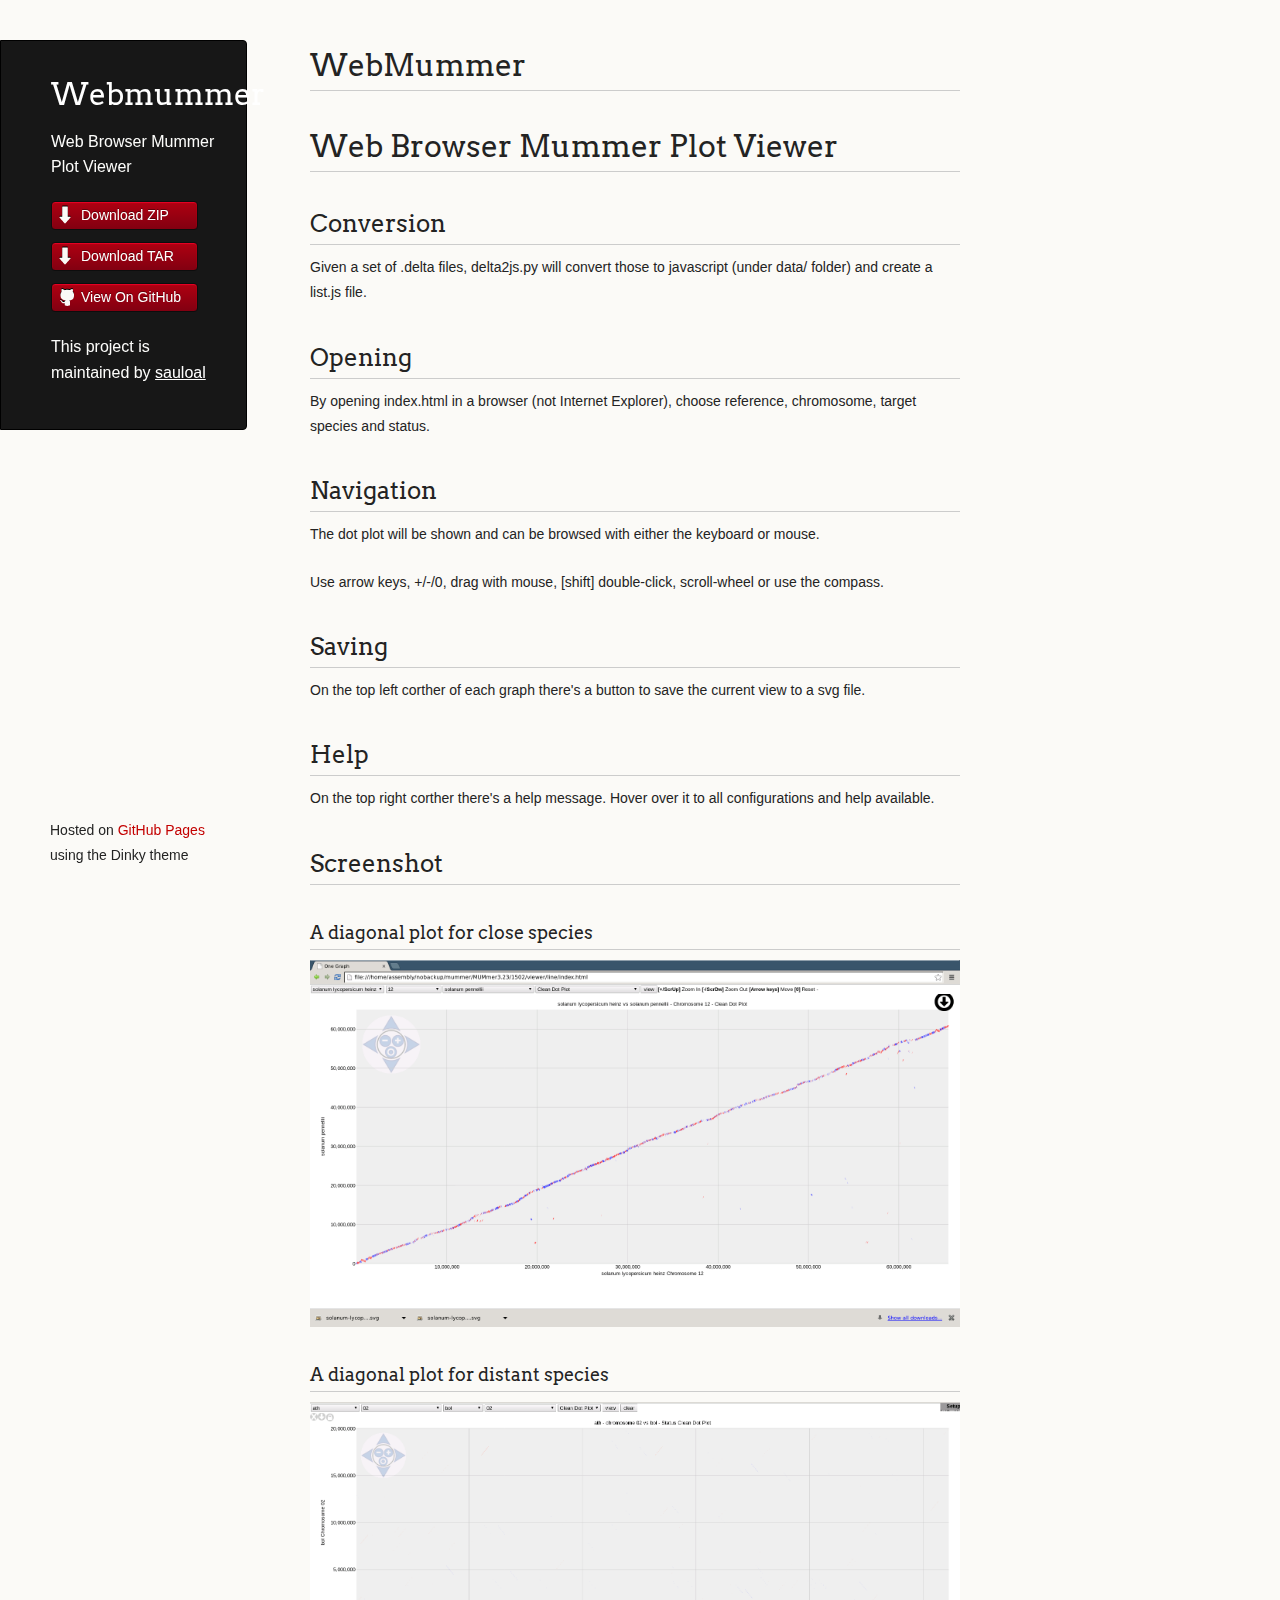
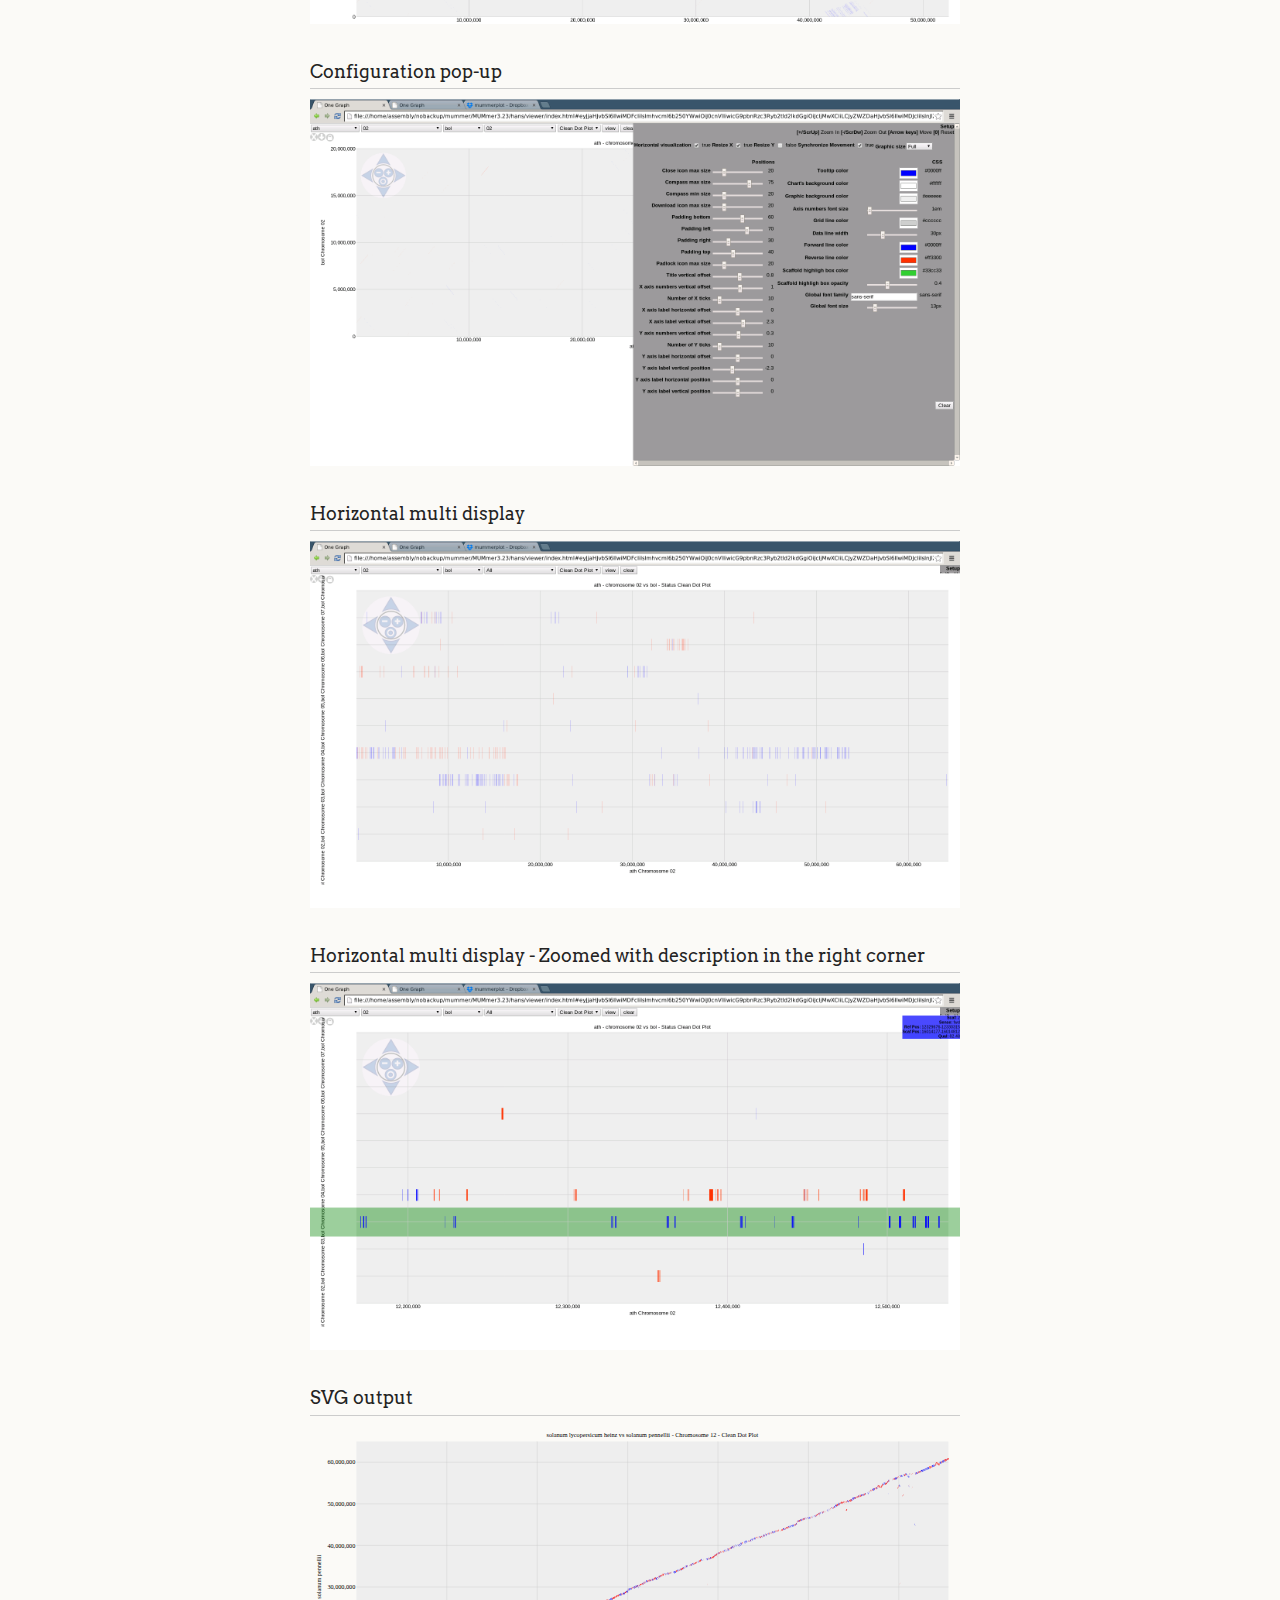
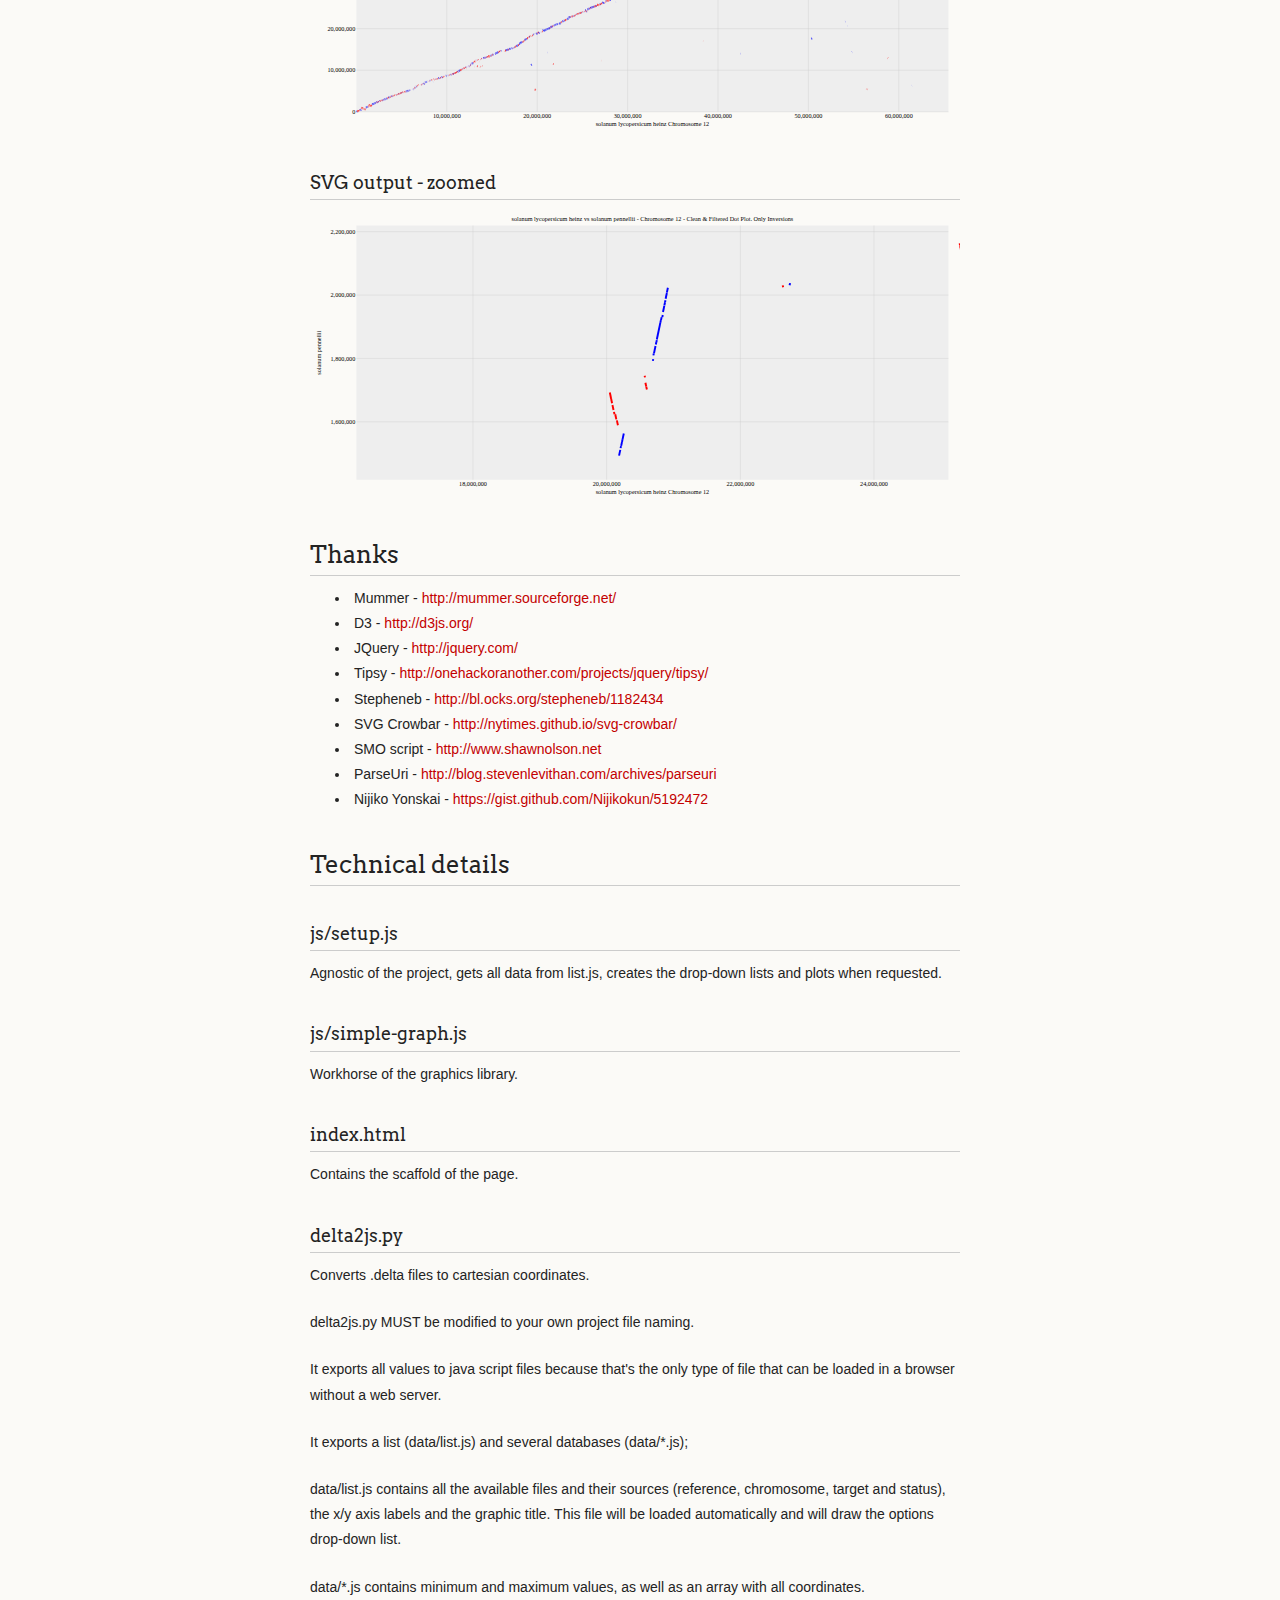
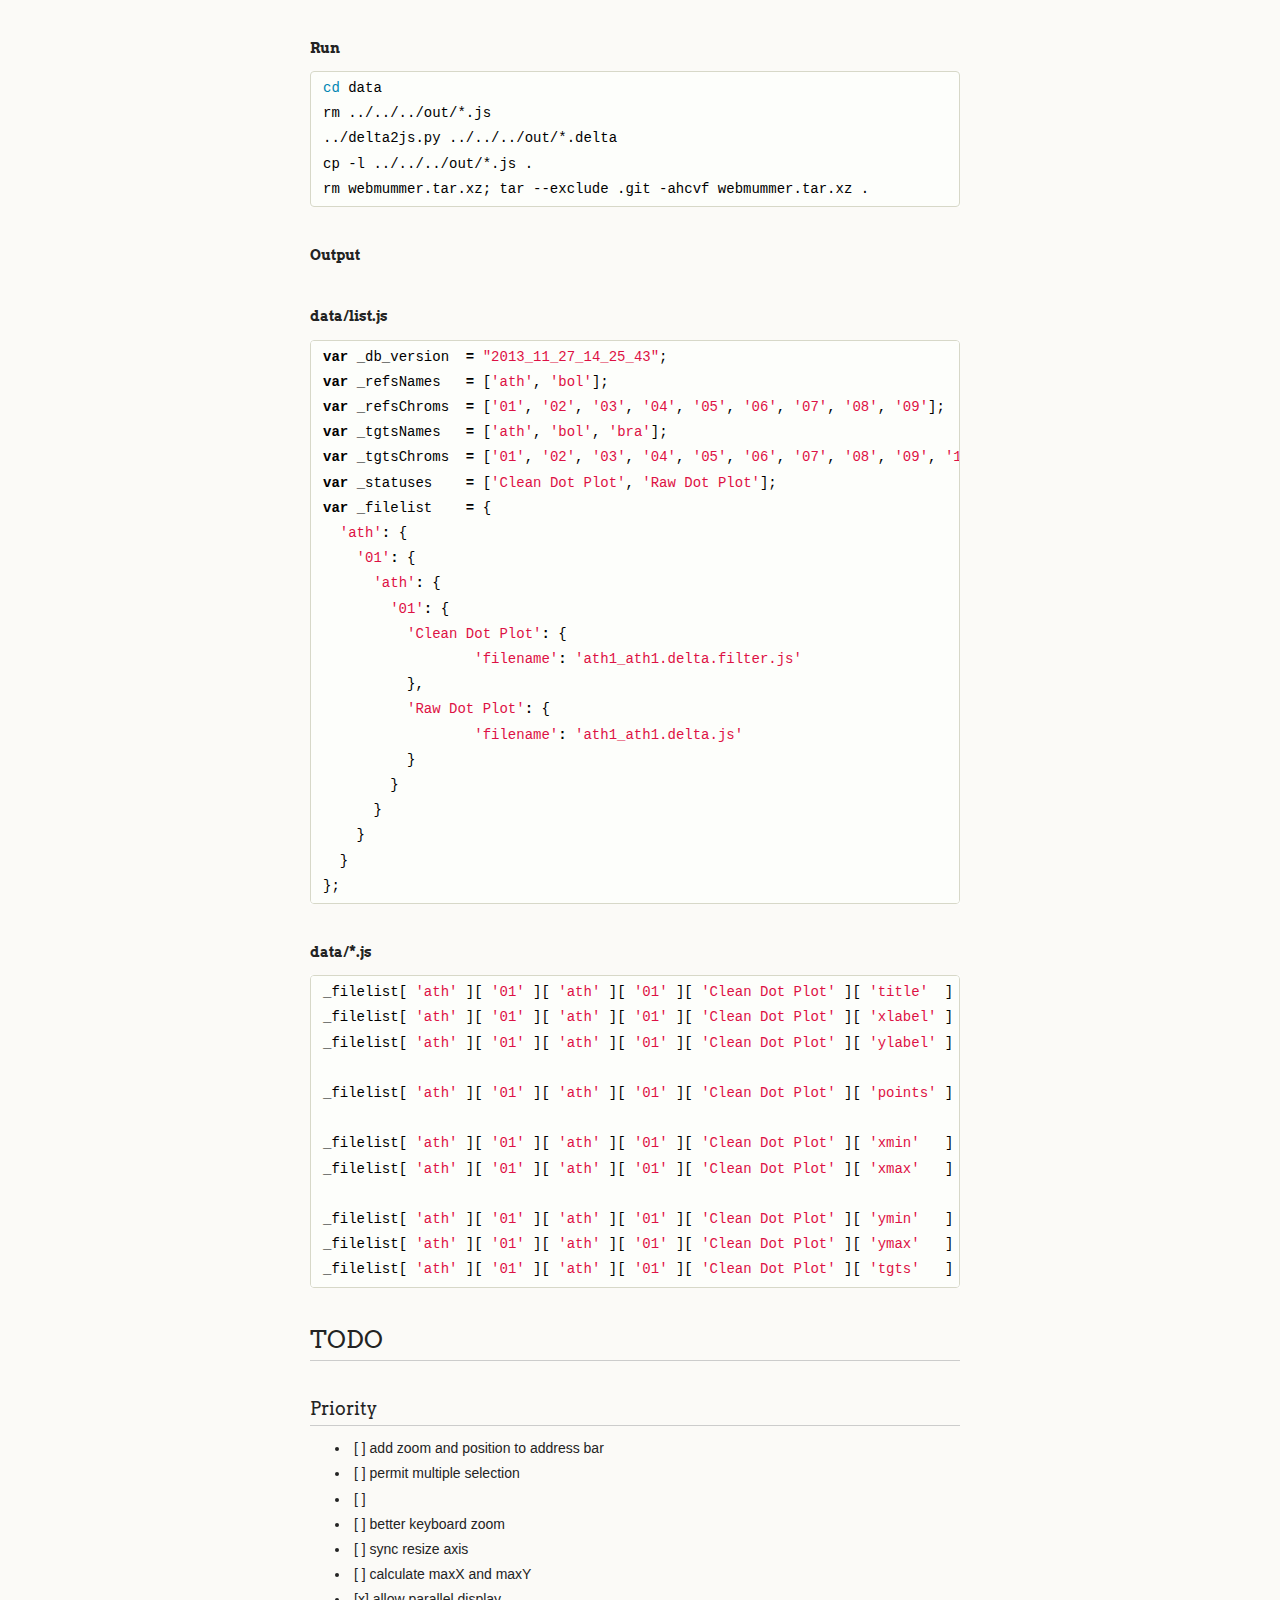
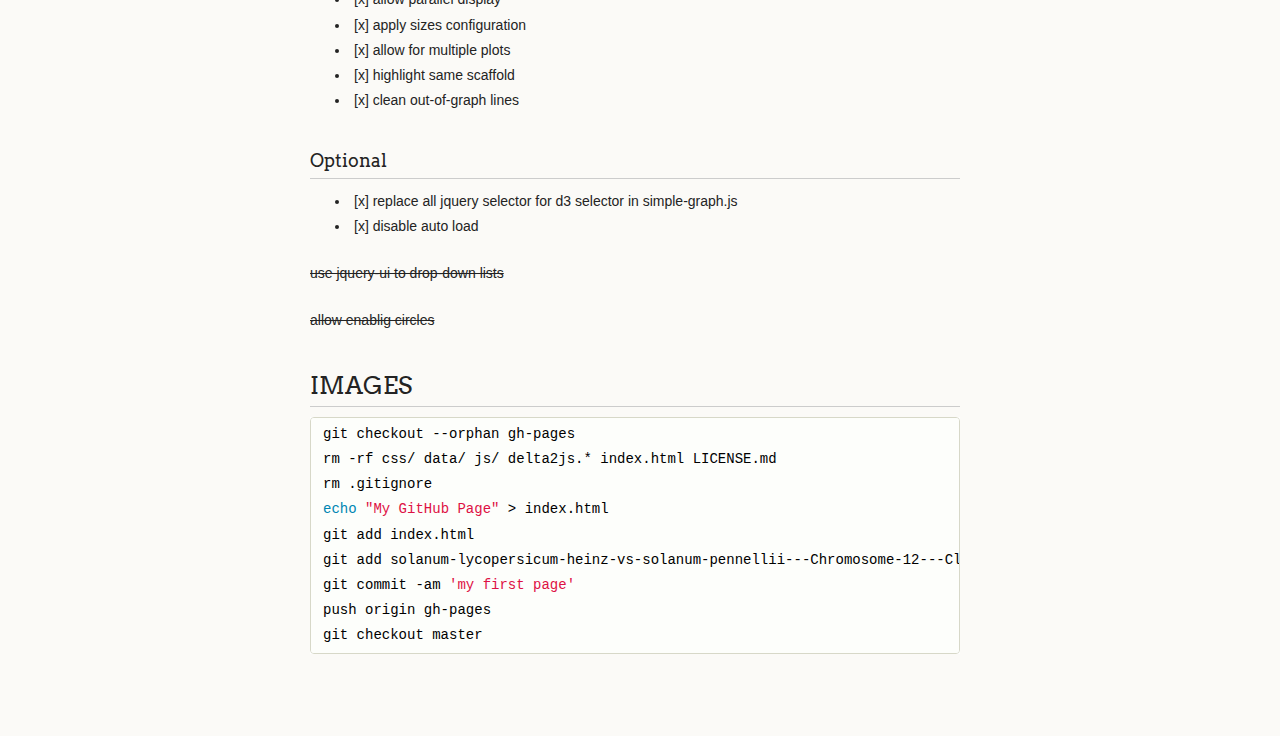
==== index.html @ be06226f "Create gh-pages branch via GitHub" ====
<!doctype html>
<html>
  <head>
    <meta charset="utf-8">
    <meta http-equiv="X-UA-Compatible" content="chrome=1">
    <title>Webmummer by sauloal</title>

    <link rel="stylesheet" href="stylesheets/styles.css">
    <link rel="stylesheet" href="stylesheets/pygment_trac.css">
    <script src="javascripts/scale.fix.js"></script>
    <meta name="viewport" content="width=device-width, initial-scale=1, user-scalable=no">
    <!--[if lt IE 9]>
    <script src="//html5shiv.googlecode.com/svn/trunk/html5.js"></script>
    <![endif]-->
  </head>
  <body>
    <div class="wrapper">
      <header>
        <h1 class="header">Webmummer</h1>
        <p class="header">Web Browser Mummer Plot Viewer</p>

        <ul>
          <li class="download"><a class="buttons" href="https://github.com/sauloal/webmummer/zipball/master">Download ZIP</a></li>
          <li class="download"><a class="buttons" href="https://github.com/sauloal/webmummer/tarball/master">Download TAR</a></li>
          <li><a class="buttons github" href="https://github.com/sauloal/webmummer">View On GitHub</a></li>
        </ul>

        <p class="header">This project is maintained by <a class="header name" href="https://github.com/sauloal">sauloal</a></p>


      </header>
      <section>
        <h1>
<a name="webmummer" class="anchor" href="#webmummer"><span class="octicon octicon-link"></span></a>WebMummer</h1>

<h1>
<a name="web-browser-mummer-plot-viewer" class="anchor" href="#web-browser-mummer-plot-viewer"><span class="octicon octicon-link"></span></a>Web Browser Mummer Plot Viewer</h1>

<h2>
<a name="conversion" class="anchor" href="#conversion"><span class="octicon octicon-link"></span></a>Conversion</h2>

<p>Given a set of .delta files, delta2js.py will convert those to javascript (under data/ folder) and create a list.js file.</p>

<h2>
<a name="opening" class="anchor" href="#opening"><span class="octicon octicon-link"></span></a>Opening</h2>

<p>By opening index.html in a browser (not Internet Explorer), choose reference, chromosome, target species and status.</p>

<h2>
<a name="navigation" class="anchor" href="#navigation"><span class="octicon octicon-link"></span></a>Navigation</h2>

<p>The dot plot will be shown and can be browsed with either the keyboard or mouse.</p>

<p>Use arrow keys, +/-/0, drag with mouse, [shift] double-click, scroll-wheel or use the compass.</p>

<h2>
<a name="saving" class="anchor" href="#saving"><span class="octicon octicon-link"></span></a>Saving</h2>

<p>On the top left corther of each graph there's a button to save the current view to a svg file.</p>

<h2>
<a name="help" class="anchor" href="#help"><span class="octicon octicon-link"></span></a>Help</h2>

<p>On the top right corther there's a help message. Hover over it to all configurations and help available.</p>

<h2>
<a name="screenshot" class="anchor" href="#screenshot"><span class="octicon octicon-link"></span></a>Screenshot</h2>

<h3>
<a name="a-diagonal-plot-for-close-species" class="anchor" href="#a-diagonal-plot-for-close-species"><span class="octicon octicon-link"></span></a>A diagonal plot for close species</h3>

<p><img src="http://sauloal.github.io/webmummer/Screenshot_01_diagonal.png"></p>

<h3>
<a name="a-diagonal-plot-for-distant-species" class="anchor" href="#a-diagonal-plot-for-distant-species"><span class="octicon octicon-link"></span></a>A diagonal plot for distant species</h3>

<p><img src="http://sauloal.github.io/webmummer/Screenshot_02_distant_spps.png"></p>

<h3>
<a name="configuration-pop-up" class="anchor" href="#configuration-pop-up"><span class="octicon octicon-link"></span></a>Configuration pop-up</h3>

<p><img src="http://sauloal.github.io/webmummer/Screenshot_03_config.png"></p>

<h3>
<a name="horizontal-multi-display" class="anchor" href="#horizontal-multi-display"><span class="octicon octicon-link"></span></a>Horizontal multi display</h3>

<p><img src="http://sauloal.github.io/webmummer/Screenshot_04_horizontal.png"></p>

<h3>
<a name="horizontal-multi-display---zoomed-with-description-in-the-right-corner" class="anchor" href="#horizontal-multi-display---zoomed-with-description-in-the-right-corner"><span class="octicon octicon-link"></span></a>Horizontal multi display - Zoomed with description in the right corner</h3>

<p><img src="http://sauloal.github.io/webmummer/Screenshot_05_horizontal_zoom.png"></p>

<h3>
<a name="svg-output" class="anchor" href="#svg-output"><span class="octicon octicon-link"></span></a>SVG output</h3>

<p><img src="http://sauloal.github.io/webmummer/Plot_diagonal.svg"></p>

<h3>
<a name="svg-output---zoomed" class="anchor" href="#svg-output---zoomed"><span class="octicon octicon-link"></span></a>SVG output - zoomed</h3>

<p><img src="http://sauloal.github.io/webmummer/Plot_diagonal_zoom.svg"></p>

<h2>
<a name="thanks" class="anchor" href="#thanks"><span class="octicon octicon-link"></span></a>Thanks</h2>

<ul>
<li>Mummer         - <a href="http://mummer.sourceforge.net/">http://mummer.sourceforge.net/</a>
</li>
<li>D3             - <a href="http://d3js.org/">http://d3js.org/</a>
</li>
<li>JQuery         - <a href="http://jquery.com/">http://jquery.com/</a>
</li>
<li>Tipsy          - <a href="http://onehackoranother.com/projects/jquery/tipsy/">http://onehackoranother.com/projects/jquery/tipsy/</a>
</li>
<li>Stepheneb      - <a href="http://bl.ocks.org/stepheneb/1182434">http://bl.ocks.org/stepheneb/1182434</a>
</li>
<li>SVG Crowbar    - <a href="http://nytimes.github.io/svg-crowbar/">http://nytimes.github.io/svg-crowbar/</a>
</li>
<li>SMO script     - <a href="http://www.shawnolson.net">http://www.shawnolson.net</a>
</li>
<li>ParseUri       - <a href="http://blog.stevenlevithan.com/archives/parseuri">http://blog.stevenlevithan.com/archives/parseuri</a>
</li>
<li>Nijiko Yonskai - <a href="https://gist.github.com/Nijikokun/5192472">https://gist.github.com/Nijikokun/5192472</a>
</li>
</ul><h2>
<a name="technical-details" class="anchor" href="#technical-details"><span class="octicon octicon-link"></span></a>Technical details</h2>

<h3>
<a name="jssetupjs" class="anchor" href="#jssetupjs"><span class="octicon octicon-link"></span></a>js/setup.js</h3>

<p>Agnostic of the project, gets all data from list.js, creates the drop-down lists and plots when requested.</p>

<h3>
<a name="jssimple-graphjs" class="anchor" href="#jssimple-graphjs"><span class="octicon octicon-link"></span></a>js/simple-graph.js</h3>

<p>Workhorse of the graphics library.</p>

<h3>
<a name="indexhtml" class="anchor" href="#indexhtml"><span class="octicon octicon-link"></span></a>index.html</h3>

<p>Contains the scaffold of the page.</p>

<h3>
<a name="delta2jspy" class="anchor" href="#delta2jspy"><span class="octicon octicon-link"></span></a>delta2js.py</h3>

<p>Converts .delta files to cartesian coordinates.</p>

<p>delta2js.py MUST be modified to your own project file naming.</p>

<p>It exports all values to java script files because that's the only type of file that can be loaded in a browser without a web server.</p>

<p>It exports a list (data/list.js) and several databases (data/*.js);</p>

<p>data/list.js contains all the available files and their sources (reference, chromosome, target and status), the x/y axis labels and the graphic title.
This file will be loaded automatically and will draw the options drop-down list.</p>

<p>data/*.js contains minimum and maximum values, as well as an array with all coordinates.</p>

<h4>
<a name="run" class="anchor" href="#run"><span class="octicon octicon-link"></span></a>Run</h4>

<div class="highlight highlight-bash"><pre><span class="nb">cd </span>data
rm ../../../out/*.js
../delta2js.py ../../../out/*.delta
cp -l ../../../out/*.js .
rm webmummer.tar.xz; tar --exclude .git -ahcvf webmummer.tar.xz .
</pre></div>

<h4>
<a name="output" class="anchor" href="#output"><span class="octicon octicon-link"></span></a>Output</h4>

<h5>
<a name="datalistjs" class="anchor" href="#datalistjs"><span class="octicon octicon-link"></span></a>data/list.js</h5>

<div class="highlight highlight-javascript"><pre><span class="kd">var</span> <span class="nx">_db_version</span>  <span class="o">=</span> <span class="s2">"2013_11_27_14_25_43"</span><span class="p">;</span>
<span class="kd">var</span> <span class="nx">_refsNames</span>   <span class="o">=</span> <span class="p">[</span><span class="s1">'ath'</span><span class="p">,</span> <span class="s1">'bol'</span><span class="p">];</span>
<span class="kd">var</span> <span class="nx">_refsChroms</span>  <span class="o">=</span> <span class="p">[</span><span class="s1">'01'</span><span class="p">,</span> <span class="s1">'02'</span><span class="p">,</span> <span class="s1">'03'</span><span class="p">,</span> <span class="s1">'04'</span><span class="p">,</span> <span class="s1">'05'</span><span class="p">,</span> <span class="s1">'06'</span><span class="p">,</span> <span class="s1">'07'</span><span class="p">,</span> <span class="s1">'08'</span><span class="p">,</span> <span class="s1">'09'</span><span class="p">];</span>
<span class="kd">var</span> <span class="nx">_tgtsNames</span>   <span class="o">=</span> <span class="p">[</span><span class="s1">'ath'</span><span class="p">,</span> <span class="s1">'bol'</span><span class="p">,</span> <span class="s1">'bra'</span><span class="p">];</span>
<span class="kd">var</span> <span class="nx">_tgtsChroms</span>  <span class="o">=</span> <span class="p">[</span><span class="s1">'01'</span><span class="p">,</span> <span class="s1">'02'</span><span class="p">,</span> <span class="s1">'03'</span><span class="p">,</span> <span class="s1">'04'</span><span class="p">,</span> <span class="s1">'05'</span><span class="p">,</span> <span class="s1">'06'</span><span class="p">,</span> <span class="s1">'07'</span><span class="p">,</span> <span class="s1">'08'</span><span class="p">,</span> <span class="s1">'09'</span><span class="p">,</span> <span class="s1">'10'</span><span class="p">];</span>
<span class="kd">var</span> <span class="nx">_statuses</span>    <span class="o">=</span> <span class="p">[</span><span class="s1">'Clean Dot Plot'</span><span class="p">,</span> <span class="s1">'Raw Dot Plot'</span><span class="p">];</span>
<span class="kd">var</span> <span class="nx">_filelist</span>    <span class="o">=</span> <span class="p">{</span>
  <span class="s1">'ath'</span><span class="o">:</span> <span class="p">{</span>
    <span class="s1">'01'</span><span class="o">:</span> <span class="p">{</span>
      <span class="s1">'ath'</span><span class="o">:</span> <span class="p">{</span>
        <span class="s1">'01'</span><span class="o">:</span> <span class="p">{</span>
          <span class="s1">'Clean Dot Plot'</span><span class="o">:</span> <span class="p">{</span>
                  <span class="s1">'filename'</span><span class="o">:</span> <span class="s1">'ath1_ath1.delta.filter.js'</span>
          <span class="p">},</span>
          <span class="s1">'Raw Dot Plot'</span><span class="o">:</span> <span class="p">{</span>
                  <span class="s1">'filename'</span><span class="o">:</span> <span class="s1">'ath1_ath1.delta.js'</span>
          <span class="p">}</span>
        <span class="p">}</span>
      <span class="p">}</span>
    <span class="p">}</span>
  <span class="p">}</span>
<span class="p">};</span>
</pre></div>

<h5>
<a name="datajs" class="anchor" href="#datajs"><span class="octicon octicon-link"></span></a>data/*.js</h5>

<div class="highlight highlight-javascript"><pre><span class="nx">_filelist</span><span class="p">[</span> <span class="s1">'ath'</span> <span class="p">][</span> <span class="s1">'01'</span> <span class="p">][</span> <span class="s1">'ath'</span> <span class="p">][</span> <span class="s1">'01'</span> <span class="p">][</span> <span class="s1">'Clean Dot Plot'</span> <span class="p">][</span> <span class="s1">'title'</span>  <span class="p">]</span> <span class="o">=</span> <span class="s1">'ath Chromosome 01 vs ath Chromosome 01 - Clean Dot Plot'</span><span class="p">;</span>
<span class="nx">_filelist</span><span class="p">[</span> <span class="s1">'ath'</span> <span class="p">][</span> <span class="s1">'01'</span> <span class="p">][</span> <span class="s1">'ath'</span> <span class="p">][</span> <span class="s1">'01'</span> <span class="p">][</span> <span class="s1">'Clean Dot Plot'</span> <span class="p">][</span> <span class="s1">'xlabel'</span> <span class="p">]</span> <span class="o">=</span> <span class="s1">'ath Chromosome 01'</span><span class="p">;</span>
<span class="nx">_filelist</span><span class="p">[</span> <span class="s1">'ath'</span> <span class="p">][</span> <span class="s1">'01'</span> <span class="p">][</span> <span class="s1">'ath'</span> <span class="p">][</span> <span class="s1">'01'</span> <span class="p">][</span> <span class="s1">'Clean Dot Plot'</span> <span class="p">][</span> <span class="s1">'ylabel'</span> <span class="p">]</span> <span class="o">=</span> <span class="s1">'ath Chromosome 01'</span><span class="p">;</span>

<span class="nx">_filelist</span><span class="p">[</span> <span class="s1">'ath'</span> <span class="p">][</span> <span class="s1">'01'</span> <span class="p">][</span> <span class="s1">'ath'</span> <span class="p">][</span> <span class="s1">'01'</span> <span class="p">][</span> <span class="s1">'Clean Dot Plot'</span> <span class="p">][</span> <span class="s1">'points'</span> <span class="p">]</span> <span class="o">=</span> <span class="p">[</span><span class="mi">1</span><span class="p">,</span><span class="mi">2</span><span class="p">,</span><span class="mi">13201252</span><span class="p">,</span><span class="mi">13201253</span><span class="p">,</span><span class="mi">0</span><span class="p">,</span><span class="mi">0</span><span class="p">,</span><span class="mf">100.00</span><span class="p">];</span>

<span class="nx">_filelist</span><span class="p">[</span> <span class="s1">'ath'</span> <span class="p">][</span> <span class="s1">'01'</span> <span class="p">][</span> <span class="s1">'ath'</span> <span class="p">][</span> <span class="s1">'01'</span> <span class="p">][</span> <span class="s1">'Clean Dot Plot'</span> <span class="p">][</span> <span class="s1">'xmin'</span>   <span class="p">]</span>  <span class="o">=</span>            <span class="mi">1</span><span class="p">;</span>
<span class="nx">_filelist</span><span class="p">[</span> <span class="s1">'ath'</span> <span class="p">][</span> <span class="s1">'01'</span> <span class="p">][</span> <span class="s1">'ath'</span> <span class="p">][</span> <span class="s1">'01'</span> <span class="p">][</span> <span class="s1">'Clean Dot Plot'</span> <span class="p">][</span> <span class="s1">'xmax'</span>   <span class="p">]</span>  <span class="o">=</span>     <span class="mi">30427671</span><span class="p">;</span>

<span class="nx">_filelist</span><span class="p">[</span> <span class="s1">'ath'</span> <span class="p">][</span> <span class="s1">'01'</span> <span class="p">][</span> <span class="s1">'ath'</span> <span class="p">][</span> <span class="s1">'01'</span> <span class="p">][</span> <span class="s1">'Clean Dot Plot'</span> <span class="p">][</span> <span class="s1">'ymin'</span>   <span class="p">]</span>  <span class="o">=</span>            <span class="mi">2</span><span class="p">;</span>
<span class="nx">_filelist</span><span class="p">[</span> <span class="s1">'ath'</span> <span class="p">][</span> <span class="s1">'01'</span> <span class="p">][</span> <span class="s1">'ath'</span> <span class="p">][</span> <span class="s1">'01'</span> <span class="p">][</span> <span class="s1">'Clean Dot Plot'</span> <span class="p">][</span> <span class="s1">'ymax'</span>   <span class="p">]</span>  <span class="o">=</span>     <span class="mi">30427672</span><span class="p">;</span>
<span class="nx">_filelist</span><span class="p">[</span> <span class="s1">'ath'</span> <span class="p">][</span> <span class="s1">'01'</span> <span class="p">][</span> <span class="s1">'ath'</span> <span class="p">][</span> <span class="s1">'01'</span> <span class="p">][</span> <span class="s1">'Clean Dot Plot'</span> <span class="p">][</span> <span class="s1">'tgts'</span>   <span class="p">]</span>  <span class="o">=</span> <span class="p">[</span><span class="s1">'1'</span><span class="p">];</span>
</pre></div>

<h2>
<a name="todo" class="anchor" href="#todo"><span class="octicon octicon-link"></span></a>TODO</h2>

<h3>
<a name="priority" class="anchor" href="#priority"><span class="octicon octicon-link"></span></a>Priority</h3>

<ul>
<li>[ ] add zoom and position to address bar</li>
<li>[ ] permit multiple selection</li>
<li>[ ]</li>
<li>[ ] better keyboard zoom</li>
<li>[ ] sync resize axis</li>
<li>[ ] calculate maxX and maxY</li>
<li>[x] allow parallel display</li>
<li>[x] apply sizes configuration</li>
<li>[x] allow for multiple plots</li>
<li>[x] highlight same scaffold</li>
<li>[x] clean out-of-graph lines</li>
</ul><h3>
<a name="optional" class="anchor" href="#optional"><span class="octicon octicon-link"></span></a>Optional</h3>

<ul>
<li>[x] replace all jquery selector for d3 selector in simple-graph.js</li>
<li>[x] disable auto load</li>
</ul><p><del>use jquery-ui to drop-down lists</del></p>

<p><del>allow enablig circles</del></p>

<h2>
<a name="images" class="anchor" href="#images"><span class="octicon octicon-link"></span></a>IMAGES</h2>

<div class="highlight highlight-bash"><pre>git checkout --orphan gh-pages
rm -rf css/ data/ js/ delta2js.* index.html LICENSE.md
rm .gitignore
<span class="nb">echo</span> <span class="s2">"My GitHub Page"</span> &gt; index.html
git add index.html
git add solanum-lycopersicum-heinz-vs-solanum-pennellii---Chromosome-12---Clean-*
git commit -am <span class="s1">'my first page'</span>
push origin gh-pages
git checkout master
</pre></div>
      </section>
      <footer>
        <p><small>Hosted on <a href="http://pages.github.com">GitHub Pages</a> using the Dinky theme</small></p>
      </footer>
    </div>
    <!--[if !IE]><script>fixScale(document);</script><![endif]-->
		
  </body>
</html>
---- stylesheets/styles.css ----
@import url(https://fonts.googleapis.com/css?family=Arvo:400,700,400italic);

/* MeyerWeb Reset */

html, body, div, span, applet, object, iframe,
h1, h2, h3, h4, h5, h6, p, blockquote, pre,
a, abbr, acronym, address, big, cite, code,
del, dfn, em, img, ins, kbd, q, s, samp,
small, strike, strong, sub, sup, tt, var,
b, u, i, center,
dl, dt, dd, ol, ul, li,
fieldset, form, label, legend,
table, caption, tbody, tfoot, thead, tr, th, td,
article, aside, canvas, details, embed,
figure, figcaption, footer, header, hgroup,
menu, nav, output, ruby, section, summary,
time, mark, audio, video {
  margin: 0;
  padding: 0;
  border: 0;
  font: inherit;
  vertical-align: baseline;
}


/* Base text styles */

body {
  padding:10px 50px 0 0;
  font-family:"Helvetica Neue", Helvetica, Arial, sans-serif;
	font-size: 14px;
	color: #232323;
	background-color: #FBFAF7;
	margin: 0;
	line-height: 1.8em;
	-webkit-font-smoothing: antialiased;

}

h1, h2, h3, h4, h5, h6 {
  color:#232323;
  margin:36px 0 10px;
}

p, ul, ol, table, dl {
  margin:0 0 22px;
}

h1, h2, h3 {
	font-family: Arvo, Monaco, serif;
  line-height:1.3;
	font-weight: normal;
}

h1,h2, h3 {
	display: block;
	border-bottom: 1px solid #ccc;
	padding-bottom: 5px;
}

h1 {
	font-size: 30px;
}

h2 {
	font-size: 24px;
}

h3 {
	font-size: 18px;
}

h4, h5, h6 {
	font-family: Arvo, Monaco, serif;
	font-weight: 700;
}

a {
  color:#C30000;
  font-weight:200;
  text-decoration:none;
}

a:hover {
	text-decoration: underline;
}

a small {
	font-size: 12px;
}

em {
	font-style: italic;
}

strong {
  font-weight:700;
}

ul {
  list-style: inside;
  padding-left: 25px;
}

ol {
  list-style: decimal inside;
  padding-left: 20px;
}

blockquote {
  margin: 0;
  padding: 0 0 0 20px;
  font-style: italic;
}

dl, dt, dd, dl p {
	font-color: #444;
}

dl dt {
  font-weight: bold;
}

dl dd {
  padding-left: 20px;
  font-style: italic;
}

dl p {
  padding-left: 20px;
  font-style: italic;
}

hr {
  border:0;
  background:#ccc;
  height:1px;
  margin:0 0 24px;
}

/* Images */

img {
  position: relative;
  margin: 0 auto;
  max-width: 650px;
  padding: 5px;
  margin: 10px 0 32px 0;
  border: 1px solid #ccc;
}

p img {
  display: inline;
  margin: 0;
  padding: 0;
  vertical-align: middle;
  text-align: center;
  border: none;
}

/* Code blocks */

code, pre {
	font-family: Monaco, "Bitstream Vera Sans Mono", "Lucida Console", Terminal, monospace;
  color:#000;
  font-size:14px;
}

pre {
	padding: 4px 12px;
  background: #FDFEFB;
  border-radius:4px;
  border:1px solid #D7D8C8;
  overflow: auto;
  overflow-y: hidden;
	margin-bottom: 32px;
}


/* Tables */

table {
  width:100%;
}

table {
  border: 1px solid #ccc;
  margin-bottom: 32px;
  text-align: left;
 }

th {
  font-family: 'Arvo', Helvetica, Arial, sans-serif;
	font-size: 18px;
	font-weight: normal;
  padding: 10px;
  background: #232323;
  color: #FDFEFB;
 }

td {
  padding: 10px;
	background: #ccc;
 }


/* Wrapper */
.wrapper {
  width:960px;
}


/* Header */

header {
	background-color: #171717;
	color: #FDFDFB;
  width:170px;
  float:left;
  position:fixed;
	border: 1px solid #000;
	-webkit-border-top-right-radius: 4px;
	-webkit-border-bottom-right-radius: 4px;
	-moz-border-radius-topright: 4px;
	-moz-border-radius-bottomright: 4px;
	border-top-right-radius: 4px;
	border-bottom-right-radius: 4px;
	padding: 34px 25px 22px 50px;
	margin: 30px 25px 0 0;
	-webkit-font-smoothing: antialiased;
}

p.header {
	font-size: 16px;
}

h1.header {
	font-family: Arvo, sans-serif;
	font-size: 30px;
	font-weight: 300;
	line-height: 1.3em;
	border-bottom: none;
	margin-top: 0;
}


h1.header, a.header, a.name, header a{
	color: #fff;
}

a.header {
	text-decoration: underline;
}

a.name {
	white-space: nowrap;
}

header ul {
  list-style:none;
  padding:0;
}

header li {
	list-style-type: none;
  width:132px;
  height:15px;
	margin-bottom: 12px;
	line-height: 1em;
	padding: 6px 6px 6px 7px;

	background: #AF0011;
	background: -moz-linear-gradient(top, #AF0011 0%, #820011 100%);
  background: -webkit-gradient(linear, left top, left bottom, color-stop(0%,#f8f8f8), color-stop(100%,#dddddd));
  background: -webkit-linear-gradient(top, #AF0011 0%,#820011 100%);
  background: -o-linear-gradient(top, #AF0011 0%,#820011 100%);
  background: -ms-linear-gradient(top, #AF0011 0%,#820011 100%);
  background: linear-gradient(top, #AF0011 0%,#820011 100%);

	border-radius:4px;
  border:1px solid #0D0D0D;

	-webkit-box-shadow: inset 0px 1px 1px 0 rgba(233,2,38, 1);
	box-shadow: inset 0px 1px 1px 0 rgba(233,2,38, 1);

}

header li:hover {
	background: #C3001D;
	background: -moz-linear-gradient(top, #C3001D 0%, #950119 100%);
  background: -webkit-gradient(linear, left top, left bottom, color-stop(0%,#f8f8f8), color-stop(100%,#dddddd));
  background: -webkit-linear-gradient(top, #C3001D 0%,#950119 100%);
  background: -o-linear-gradient(top, #C3001D 0%,#950119 100%);
  background: -ms-linear-gradient(top, #C3001D 0%,#950119 100%);
  background: linear-gradient(top, #C3001D 0%,#950119 100%);
}

a.buttons {
	-webkit-font-smoothing: antialiased;
	background: url(../images/arrow-down.png) no-repeat;
	font-weight: normal;
	text-shadow: rgba(0, 0, 0, 0.4) 0 -1px 0;
	padding: 2px 2px 2px 22px;
	height: 30px;
}

a.github {
	background: url(../images/octocat-small.png) no-repeat 1px;
}

a.buttons:hover {
	color: #fff;
	text-decoration: none;
}


/* Section - for main page content */

section {
  width:650px;
  float:right;
  padding-bottom:50px;
}


/* Footer */

footer {
  width:170px;
  float:left;
  position:fixed;
  bottom:10px;
	padding-left: 50px;
}

@media print, screen and (max-width: 960px) {

  div.wrapper {
    width:auto;
    margin:0;
  }

  header, section, footer {
    float:none;
    position:static;
    width:auto;
  }

	footer {
		border-top: 1px solid #ccc;
		margin:0 84px 0 50px;
		padding:0;
	}

  header {
    padding-right:320px;
  }

  section {
    padding:20px 84px 20px 50px;
    margin:0 0 20px;
  }

  header a small {
    display:inline;
  }

  header ul {
    position:absolute;
    right:130px;
    top:84px;
  }
}

@media print, screen and (max-width: 720px) {
  body {
    word-wrap:break-word;
  }

  header {
    padding:10px 20px 0;
		margin-right: 0;
  }

	section {
    padding:10px 0 10px 20px;
    margin:0 0 30px;
  }

	footer {
		margin: 0 0 0 30px;
	}

  header ul, header p.view {
    position:static;
  }
}

@media print, screen and (max-width: 480px) {

  header ul li.download {
    display:none;
  }

	footer {
		margin: 0 0 0 20px;
	}

	footer a{
		display:block;
	}

}

@media print {
  body {
    padding:0.4in;
    font-size:12pt;
    color:#444;
  }
}
---- stylesheets/pygment_trac.css ----
.highlight  { background: #ffffff; }
.highlight .c { color: #999988; font-style: italic } /* Comment */
.highlight .err { color: #a61717; background-color: #e3d2d2 } /* Error */
.highlight .k { font-weight: bold } /* Keyword */
.highlight .o { font-weight: bold } /* Operator */
.highlight .cm { color: #999988; font-style: italic } /* Comment.Multiline */
.highlight .cp { color: #999999; font-weight: bold } /* Comment.Preproc */
.highlight .c1 { color: #999988; font-style: italic } /* Comment.Single */
.highlight .cs { color: #999999; font-weight: bold; font-style: italic } /* Comment.Special */
.highlight .gd { color: #000000; background-color: #ffdddd } /* Generic.Deleted */
.highlight .gd .x { color: #000000; background-color: #ffaaaa } /* Generic.Deleted.Specific */
.highlight .ge { font-style: italic } /* Generic.Emph */
.highlight .gr { color: #aa0000 } /* Generic.Error */
.highlight .gh { color: #999999 } /* Generic.Heading */
.highlight .gi { color: #000000; background-color: #ddffdd } /* Generic.Inserted */
.highlight .gi .x { color: #000000; background-color: #aaffaa } /* Generic.Inserted.Specific */
.highlight .go { color: #888888 } /* Generic.Output */
.highlight .gp { color: #555555 } /* Generic.Prompt */
.highlight .gs { font-weight: bold } /* Generic.Strong */
.highlight .gu { color: #800080; font-weight: bold; } /* Generic.Subheading */
.highlight .gt { color: #aa0000 } /* Generic.Traceback */
.highlight .kc { font-weight: bold } /* Keyword.Constant */
.highlight .kd { font-weight: bold } /* Keyword.Declaration */
.highlight .kn { font-weight: bold } /* Keyword.Namespace */
.highlight .kp { font-weight: bold } /* Keyword.Pseudo */
.highlight .kr { font-weight: bold } /* Keyword.Reserved */
.highlight .kt { color: #445588; font-weight: bold } /* Keyword.Type */
.highlight .m { color: #009999 } /* Literal.Number */
.highlight .s { color: #d14 } /* Literal.String */
.highlight .na { color: #008080 } /* Name.Attribute */
.highlight .nb { color: #0086B3 } /* Name.Builtin */
.highlight .nc { color: #445588; font-weight: bold } /* Name.Class */
.highlight .no { color: #008080 } /* Name.Constant */
.highlight .ni { color: #800080 } /* Name.Entity */
.highlight .ne { color: #990000; font-weight: bold } /* Name.Exception */
.highlight .nf { color: #990000; font-weight: bold } /* Name.Function */
.highlight .nn { color: #555555 } /* Name.Namespace */
.highlight .nt { color: #000080 } /* Name.Tag */
.highlight .nv { color: #008080 } /* Name.Variable */
.highlight .ow { font-weight: bold } /* Operator.Word */
.highlight .w { color: #bbbbbb } /* Text.Whitespace */
.highlight .mf { color: #009999 } /* Literal.Number.Float */
.highlight .mh { color: #009999 } /* Literal.Number.Hex */
.highlight .mi { color: #009999 } /* Literal.Number.Integer */
.highlight .mo { color: #009999 } /* Literal.Number.Oct */
.highlight .sb { color: #d14 } /* Literal.String.Backtick */
.highlight .sc { color: #d14 } /* Literal.String.Char */
.highlight .sd { color: #d14 } /* Literal.String.Doc */
.highlight .s2 { color: #d14 } /* Literal.String.Double */
.highlight .se { color: #d14 } /* Literal.String.Escape */
.highlight .sh { color: #d14 } /* Literal.String.Heredoc */
.highlight .si { color: #d14 } /* Literal.String.Interpol */
.highlight .sx { color: #d14 } /* Literal.String.Other */
.highlight .sr { color: #009926 } /* Literal.String.Regex */
.highlight .s1 { color: #d14 } /* Literal.String.Single */
.highlight .ss { color: #990073 } /* Literal.String.Symbol */
.highlight .bp { color: #999999 } /* Name.Builtin.Pseudo */
.highlight .vc { color: #008080 } /* Name.Variable.Class */
.highlight .vg { color: #008080 } /* Name.Variable.Global */
.highlight .vi { color: #008080 } /* Name.Variable.Instance */
.highlight .il { color: #009999 } /* Literal.Number.Integer.Long */

.type-csharp .highlight .k { color: #0000FF }
.type-csharp .highlight .kt { color: #0000FF }
.type-csharp .highlight .nf { color: #000000; font-weight: normal }
.type-csharp .highlight .nc { color: #2B91AF }
.type-csharp .highlight .nn { color: #000000 }
.type-csharp .highlight .s { color: #A31515 }
.type-csharp .highlight .sc { color: #A31515 }
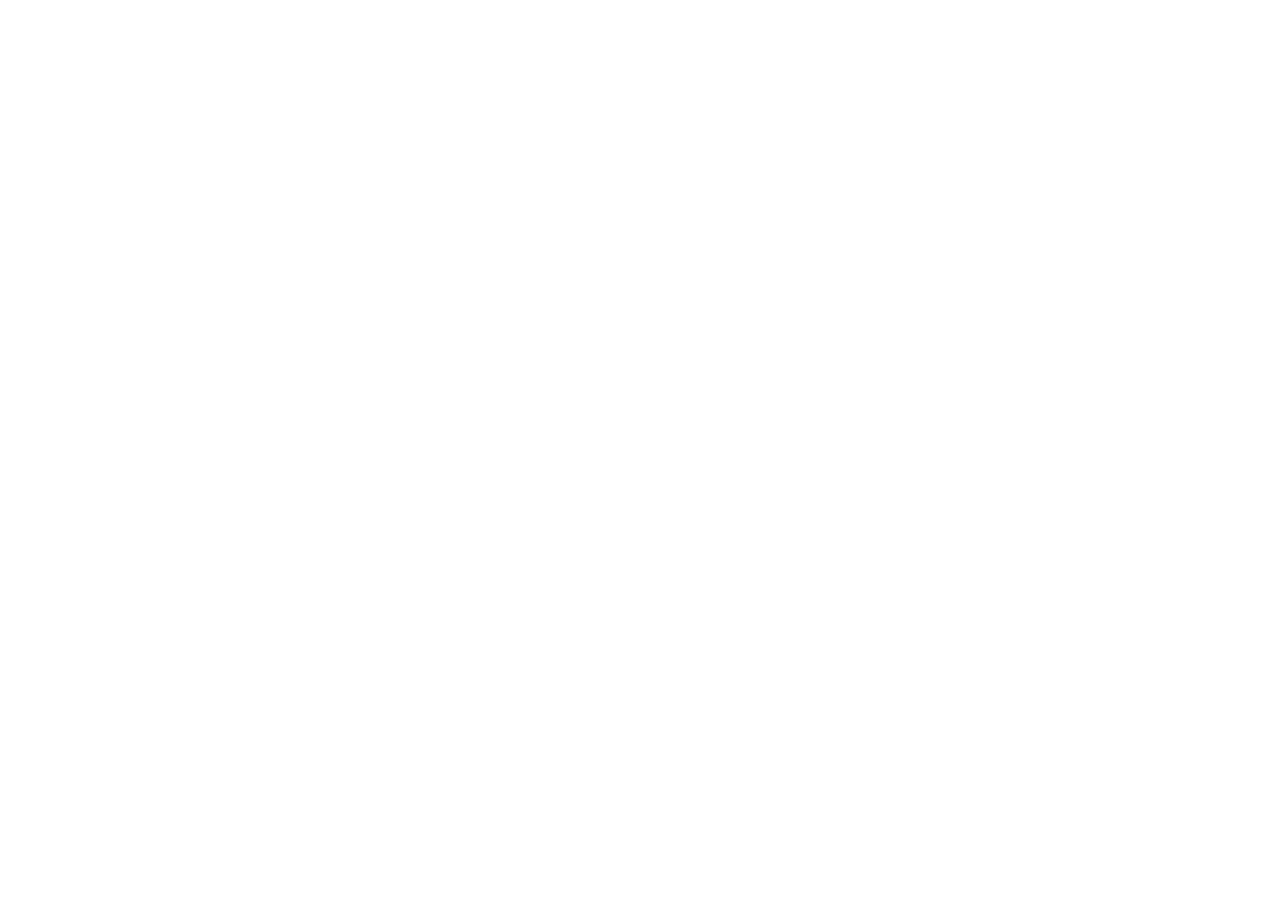
==== commit b4594a6c: "better highlight" ====
--- a/index.html
+++ b/index.html
@@ -1,266 +1,282 @@
-<!doctype html>
+<!DOCTYPE html>
 <html>
   <head>
-    <meta charset="utf-8">
-    <meta http-equiv="X-UA-Compatible" content="chrome=1">
-    <title>Webmummer by sauloal</title>
-
-    <link rel="stylesheet" href="stylesheets/styles.css">
-    <link rel="stylesheet" href="stylesheets/pygment_trac.css">
-    <script src="javascripts/scale.fix.js"></script>
-    <meta name="viewport" content="width=device-width, initial-scale=1, user-scalable=no">
-    <!--[if lt IE 9]>
-    <script src="//html5shiv.googlecode.com/svn/trunk/html5.js"></script>
-    <![endif]-->
+    <meta http-equiv="Content-Type" content="text/html;charset=utf-8">
+    <title>One Graph</title>
+    <style type="text/css">
+        body {
+            font-family: sans-serif;
+            font-size: 13px;
+            /*font: 13px sans-serif;*/
+        }
+        body, html {
+            width  : 100%;
+            height :  95%;
+            padding:   0;
+            margin :   0;
+        }
+
+        /*rect {*/
+        /*    fill: #fff;*/
+        /*}*/
+
+        ul {
+            list-style-type: none;
+            margin: 0.3em 0em 0.3em 0em;
+            width: 100%;
+        }
+
+        ul li {
+            display: table-cell;
+            vertical-align: middle;
+            margin: 0em;
+            padding: 0em .5em;
+        }
+
+
+
+        .grid {
+            font-size: 1.0em;
+        }
+
+        .grid-num-x {
+
+        }
+
+        .grid-num-y {
+
+        }
+
+
+
+        .title {
+
+        }
+
+        .xlabel {
+
+        }
+
+        .ylabel {
+
+        }
+
+
+
+        .chart {
+            background-color: #FFFFFF;
+            width: 100%;
+            height: 100%;
+        }
+
+        .chartfull {
+            width:  100%;
+            height: 100%;
+        }
+
+        .chartpart {
+            width: 100%;
+            height: 62%;
+        }
+
+        .chartquart {
+            width:  50%;
+            height: 50%;
+			display: inline-block;
+        }
+
+
+
+        .graph-background {
+            fill: #EEEEEE;
+        }
+
+
+        .grid-line {
+            stroke: #CCCCCC;
+        }
+
+
+
+        .points {
+            stroke-width: 5px;
+        }
+
+        .points-f {
+            fill: #0000FF;
+            stroke: #0000FF;
+        }
+
+        .points-r {
+            fill: #FF3300;
+            stroke: #FF3300;
+        }
+
+
+
+        .scaf-highlight {
+            /*stroke-width: 10px;*/
+        }
+
+        .scaf-square {
+            fill: green;
+            stroke: green;
+            opacity: 0.4;
+            stroke-width: 10px;
+            /*z-index: -1;*/
+        }
+
+		.close-icon, .download-icon, .padlock-icon, .compass-g {
+		  opacity: 0.2;
+		}
+
+		.close-icon:hover, .download-icon:hover, .padlock-icon:hover, .compass-g:hover {
+		  opacity: 1.0;
+		}
+
+
+        /*
+        circle {
+            fill: none;
+            stroke: steelblue;
+            stroke-width: 5px; }
+
+        circle {
+            fill: white;
+            fill-opacity: 0.2;
+            cursor: move; }
+
+        circle.selected {
+            fill: #ff7f0e;
+            stroke: #ff7f0e; }
+
+        circle:hover {
+            fill: #ff7f0e;
+            stroke: #707f0e; }
+
+        circle.selected:hover {
+            fill: #ff7f0e;
+            stroke: #ff7f0e; }
+        */
+
+        .download {
+            background: #333333;
+            color: #FFFFFF;
+            font-weight: 900;
+            border: 2px solid #B10000;
+            padding: 4px;
+            margin:  4px;
+        }
+
+        .padlock-icon-red {
+            fill: #FF3300;
+        }
+
+        .padlock-icon-white {
+            fill: #FFFFFF;
+        }
+
+
+        .htmlDiv {
+            position: absolute;
+            right: 0;
+            top: 0;
+            float: right;
+            background: #999999;
+            text-align: right;
+			white-space: nowrap;
+            overflow: hidden;
+            transition: 1s;
+            -webkit-transition: 1s;
+            width:  4em;
+            height: 1.5em;
+        }
+
+        .htmlDiv:hover {
+            width:   65em;
+            height: 100%;
+            overflow: scroll !important;
+        }
+
+
+		#tipper {
+		  fill     : #0000FF;
+		  font-size: 0.8em;
+          color: white;
+		  position: fixed !important;
+		  right: 0;
+		  top: 2em;
+		  float: right;
+		  background: #ddd;
+		  text-align: right;
+		  overflow: hidden;
+		  white-space: nowrap;
+		  background-color: rgba(0,0,255,0.7);
+		}
+
+        .setuptable, .setuptable tr {
+            vertical-align: top;
+        }
+
+    </style>
+
+
+    <style>
+        .compass{
+          fill: #FFFFFF;
+          stroke: #000000;
+          stroke-width: 1.5;
+        }
+
+        .compass-button{
+          fill: #225EA8;
+          stroke: #0C2C84;
+          stroke-miterlimit:	6;
+          stroke-linecap: round;
+        }
+
+        .compass-button:hover{
+          stroke-width: 2;
+        }
+
+        .compass-plus-minus{
+          fill: #FFFFFF;
+          pointer-events: none;
+        }
+
+        .compass-opaque {
+            opacity: .2;
+        }
+    </style>
+
+    <!--<link rel="stylesheet" type="text/css" href="css/tipsy.css" />-->
   </head>
   <body>
-    <div class="wrapper">
-      <header>
-        <h1 class="header">Webmummer</h1>
-        <p class="header">Web Browser Mummer Plot Viewer</p>
-
-        <ul>
-          <li class="download"><a class="buttons" href="https://github.com/sauloal/webmummer/zipball/master">Download ZIP</a></li>
-          <li class="download"><a class="buttons" href="https://github.com/sauloal/webmummer/tarball/master">Download TAR</a></li>
-          <li><a class="buttons github" href="https://github.com/sauloal/webmummer">View On GitHub</a></li>
-        </ul>
-
-        <p class="header">This project is maintained by <a class="header name" href="https://github.com/sauloal">sauloal</a></p>
-
-
-      </header>
-      <section>
-        <h1>
-<a name="webmummer" class="anchor" href="#webmummer"><span class="octicon octicon-link"></span></a>WebMummer</h1>
-
-<h1>
-<a name="web-browser-mummer-plot-viewer" class="anchor" href="#web-browser-mummer-plot-viewer"><span class="octicon octicon-link"></span></a>Web Browser Mummer Plot Viewer</h1>
-
-<h2>
-<a name="conversion" class="anchor" href="#conversion"><span class="octicon octicon-link"></span></a>Conversion</h2>
-
-<p>Given a set of .delta files, delta2js.py will convert those to javascript (under data/ folder) and create a list.js file.</p>
-
-<h2>
-<a name="opening" class="anchor" href="#opening"><span class="octicon octicon-link"></span></a>Opening</h2>
-
-<p>By opening index.html in a browser (not Internet Explorer), choose reference, chromosome, target species and status.</p>
-
-<h2>
-<a name="navigation" class="anchor" href="#navigation"><span class="octicon octicon-link"></span></a>Navigation</h2>
-
-<p>The dot plot will be shown and can be browsed with either the keyboard or mouse.</p>
-
-<p>Use arrow keys, +/-/0, drag with mouse, [shift] double-click, scroll-wheel or use the compass.</p>
-
-<h2>
-<a name="saving" class="anchor" href="#saving"><span class="octicon octicon-link"></span></a>Saving</h2>
-
-<p>On the top left corther of each graph there's a button to save the current view to a svg file.</p>
-
-<h2>
-<a name="help" class="anchor" href="#help"><span class="octicon octicon-link"></span></a>Help</h2>
-
-<p>On the top right corther there's a help message. Hover over it to all configurations and help available.</p>
-
-<h2>
-<a name="screenshot" class="anchor" href="#screenshot"><span class="octicon octicon-link"></span></a>Screenshot</h2>
-
-<h3>
-<a name="a-diagonal-plot-for-close-species" class="anchor" href="#a-diagonal-plot-for-close-species"><span class="octicon octicon-link"></span></a>A diagonal plot for close species</h3>
-
-<p><img src="http://sauloal.github.io/webmummer/Screenshot_01_diagonal.png"></p>
-
-<h3>
-<a name="a-diagonal-plot-for-distant-species" class="anchor" href="#a-diagonal-plot-for-distant-species"><span class="octicon octicon-link"></span></a>A diagonal plot for distant species</h3>
-
-<p><img src="http://sauloal.github.io/webmummer/Screenshot_02_distant_spps.png"></p>
-
-<h3>
-<a name="configuration-pop-up" class="anchor" href="#configuration-pop-up"><span class="octicon octicon-link"></span></a>Configuration pop-up</h3>
-
-<p><img src="http://sauloal.github.io/webmummer/Screenshot_03_config.png"></p>
-
-<h3>
-<a name="horizontal-multi-display" class="anchor" href="#horizontal-multi-display"><span class="octicon octicon-link"></span></a>Horizontal multi display</h3>
-
-<p><img src="http://sauloal.github.io/webmummer/Screenshot_04_horizontal.png"></p>
-
-<h3>
-<a name="horizontal-multi-display---zoomed-with-description-in-the-right-corner" class="anchor" href="#horizontal-multi-display---zoomed-with-description-in-the-right-corner"><span class="octicon octicon-link"></span></a>Horizontal multi display - Zoomed with description in the right corner</h3>
-
-<p><img src="http://sauloal.github.io/webmummer/Screenshot_05_horizontal_zoom.png"></p>
-
-<h3>
-<a name="svg-output" class="anchor" href="#svg-output"><span class="octicon octicon-link"></span></a>SVG output</h3>
-
-<p><img src="http://sauloal.github.io/webmummer/Plot_diagonal.svg"></p>
-
-<h3>
-<a name="svg-output---zoomed" class="anchor" href="#svg-output---zoomed"><span class="octicon octicon-link"></span></a>SVG output - zoomed</h3>
-
-<p><img src="http://sauloal.github.io/webmummer/Plot_diagonal_zoom.svg"></p>
-
-<h2>
-<a name="thanks" class="anchor" href="#thanks"><span class="octicon octicon-link"></span></a>Thanks</h2>
-
-<ul>
-<li>Mummer         - <a href="http://mummer.sourceforge.net/">http://mummer.sourceforge.net/</a>
-</li>
-<li>D3             - <a href="http://d3js.org/">http://d3js.org/</a>
-</li>
-<li>JQuery         - <a href="http://jquery.com/">http://jquery.com/</a>
-</li>
-<li>Tipsy          - <a href="http://onehackoranother.com/projects/jquery/tipsy/">http://onehackoranother.com/projects/jquery/tipsy/</a>
-</li>
-<li>Stepheneb      - <a href="http://bl.ocks.org/stepheneb/1182434">http://bl.ocks.org/stepheneb/1182434</a>
-</li>
-<li>SVG Crowbar    - <a href="http://nytimes.github.io/svg-crowbar/">http://nytimes.github.io/svg-crowbar/</a>
-</li>
-<li>SMO script     - <a href="http://www.shawnolson.net">http://www.shawnolson.net</a>
-</li>
-<li>ParseUri       - <a href="http://blog.stevenlevithan.com/archives/parseuri">http://blog.stevenlevithan.com/archives/parseuri</a>
-</li>
-<li>Nijiko Yonskai - <a href="https://gist.github.com/Nijikokun/5192472">https://gist.github.com/Nijikokun/5192472</a>
-</li>
-</ul><h2>
-<a name="technical-details" class="anchor" href="#technical-details"><span class="octicon octicon-link"></span></a>Technical details</h2>
-
-<h3>
-<a name="jssetupjs" class="anchor" href="#jssetupjs"><span class="octicon octicon-link"></span></a>js/setup.js</h3>
-
-<p>Agnostic of the project, gets all data from list.js, creates the drop-down lists and plots when requested.</p>
-
-<h3>
-<a name="jssimple-graphjs" class="anchor" href="#jssimple-graphjs"><span class="octicon octicon-link"></span></a>js/simple-graph.js</h3>
-
-<p>Workhorse of the graphics library.</p>
-
-<h3>
-<a name="indexhtml" class="anchor" href="#indexhtml"><span class="octicon octicon-link"></span></a>index.html</h3>
-
-<p>Contains the scaffold of the page.</p>
-
-<h3>
-<a name="delta2jspy" class="anchor" href="#delta2jspy"><span class="octicon octicon-link"></span></a>delta2js.py</h3>
-
-<p>Converts .delta files to cartesian coordinates.</p>
-
-<p>delta2js.py MUST be modified to your own project file naming.</p>
-
-<p>It exports all values to java script files because that's the only type of file that can be loaded in a browser without a web server.</p>
-
-<p>It exports a list (data/list.js) and several databases (data/*.js);</p>
-
-<p>data/list.js contains all the available files and their sources (reference, chromosome, target and status), the x/y axis labels and the graphic title.
-This file will be loaded automatically and will draw the options drop-down list.</p>
-
-<p>data/*.js contains minimum and maximum values, as well as an array with all coordinates.</p>
-
-<h4>
-<a name="run" class="anchor" href="#run"><span class="octicon octicon-link"></span></a>Run</h4>
-
-<div class="highlight highlight-bash"><pre><span class="nb">cd </span>data
-rm ../../../out/*.js
-../delta2js.py ../../../out/*.delta
-cp -l ../../../out/*.js .
-rm webmummer.tar.xz; tar --exclude .git -ahcvf webmummer.tar.xz .
-</pre></div>
-
-<h4>
-<a name="output" class="anchor" href="#output"><span class="octicon octicon-link"></span></a>Output</h4>
-
-<h5>
-<a name="datalistjs" class="anchor" href="#datalistjs"><span class="octicon octicon-link"></span></a>data/list.js</h5>
-
-<div class="highlight highlight-javascript"><pre><span class="kd">var</span> <span class="nx">_db_version</span>  <span class="o">=</span> <span class="s2">"2013_11_27_14_25_43"</span><span class="p">;</span>
-<span class="kd">var</span> <span class="nx">_refsNames</span>   <span class="o">=</span> <span class="p">[</span><span class="s1">'ath'</span><span class="p">,</span> <span class="s1">'bol'</span><span class="p">];</span>
-<span class="kd">var</span> <span class="nx">_refsChroms</span>  <span class="o">=</span> <span class="p">[</span><span class="s1">'01'</span><span class="p">,</span> <span class="s1">'02'</span><span class="p">,</span> <span class="s1">'03'</span><span class="p">,</span> <span class="s1">'04'</span><span class="p">,</span> <span class="s1">'05'</span><span class="p">,</span> <span class="s1">'06'</span><span class="p">,</span> <span class="s1">'07'</span><span class="p">,</span> <span class="s1">'08'</span><span class="p">,</span> <span class="s1">'09'</span><span class="p">];</span>
-<span class="kd">var</span> <span class="nx">_tgtsNames</span>   <span class="o">=</span> <span class="p">[</span><span class="s1">'ath'</span><span class="p">,</span> <span class="s1">'bol'</span><span class="p">,</span> <span class="s1">'bra'</span><span class="p">];</span>
-<span class="kd">var</span> <span class="nx">_tgtsChroms</span>  <span class="o">=</span> <span class="p">[</span><span class="s1">'01'</span><span class="p">,</span> <span class="s1">'02'</span><span class="p">,</span> <span class="s1">'03'</span><span class="p">,</span> <span class="s1">'04'</span><span class="p">,</span> <span class="s1">'05'</span><span class="p">,</span> <span class="s1">'06'</span><span class="p">,</span> <span class="s1">'07'</span><span class="p">,</span> <span class="s1">'08'</span><span class="p">,</span> <span class="s1">'09'</span><span class="p">,</span> <span class="s1">'10'</span><span class="p">];</span>
-<span class="kd">var</span> <span class="nx">_statuses</span>    <span class="o">=</span> <span class="p">[</span><span class="s1">'Clean Dot Plot'</span><span class="p">,</span> <span class="s1">'Raw Dot Plot'</span><span class="p">];</span>
-<span class="kd">var</span> <span class="nx">_filelist</span>    <span class="o">=</span> <span class="p">{</span>
-  <span class="s1">'ath'</span><span class="o">:</span> <span class="p">{</span>
-    <span class="s1">'01'</span><span class="o">:</span> <span class="p">{</span>
-      <span class="s1">'ath'</span><span class="o">:</span> <span class="p">{</span>
-        <span class="s1">'01'</span><span class="o">:</span> <span class="p">{</span>
-          <span class="s1">'Clean Dot Plot'</span><span class="o">:</span> <span class="p">{</span>
-                  <span class="s1">'filename'</span><span class="o">:</span> <span class="s1">'ath1_ath1.delta.filter.js'</span>
-          <span class="p">},</span>
-          <span class="s1">'Raw Dot Plot'</span><span class="o">:</span> <span class="p">{</span>
-                  <span class="s1">'filename'</span><span class="o">:</span> <span class="s1">'ath1_ath1.delta.js'</span>
-          <span class="p">}</span>
-        <span class="p">}</span>
-      <span class="p">}</span>
-    <span class="p">}</span>
-  <span class="p">}</span>
-<span class="p">};</span>
-</pre></div>
-
-<h5>
-<a name="datajs" class="anchor" href="#datajs"><span class="octicon octicon-link"></span></a>data/*.js</h5>
-
-<div class="highlight highlight-javascript"><pre><span class="nx">_filelist</span><span class="p">[</span> <span class="s1">'ath'</span> <span class="p">][</span> <span class="s1">'01'</span> <span class="p">][</span> <span class="s1">'ath'</span> <span class="p">][</span> <span class="s1">'01'</span> <span class="p">][</span> <span class="s1">'Clean Dot Plot'</span> <span class="p">][</span> <span class="s1">'title'</span>  <span class="p">]</span> <span class="o">=</span> <span class="s1">'ath Chromosome 01 vs ath Chromosome 01 - Clean Dot Plot'</span><span class="p">;</span>
-<span class="nx">_filelist</span><span class="p">[</span> <span class="s1">'ath'</span> <span class="p">][</span> <span class="s1">'01'</span> <span class="p">][</span> <span class="s1">'ath'</span> <span class="p">][</span> <span class="s1">'01'</span> <span class="p">][</span> <span class="s1">'Clean Dot Plot'</span> <span class="p">][</span> <span class="s1">'xlabel'</span> <span class="p">]</span> <span class="o">=</span> <span class="s1">'ath Chromosome 01'</span><span class="p">;</span>
-<span class="nx">_filelist</span><span class="p">[</span> <span class="s1">'ath'</span> <span class="p">][</span> <span class="s1">'01'</span> <span class="p">][</span> <span class="s1">'ath'</span> <span class="p">][</span> <span class="s1">'01'</span> <span class="p">][</span> <span class="s1">'Clean Dot Plot'</span> <span class="p">][</span> <span class="s1">'ylabel'</span> <span class="p">]</span> <span class="o">=</span> <span class="s1">'ath Chromosome 01'</span><span class="p">;</span>
-
-<span class="nx">_filelist</span><span class="p">[</span> <span class="s1">'ath'</span> <span class="p">][</span> <span class="s1">'01'</span> <span class="p">][</span> <span class="s1">'ath'</span> <span class="p">][</span> <span class="s1">'01'</span> <span class="p">][</span> <span class="s1">'Clean Dot Plot'</span> <span class="p">][</span> <span class="s1">'points'</span> <span class="p">]</span> <span class="o">=</span> <span class="p">[</span><span class="mi">1</span><span class="p">,</span><span class="mi">2</span><span class="p">,</span><span class="mi">13201252</span><span class="p">,</span><span class="mi">13201253</span><span class="p">,</span><span class="mi">0</span><span class="p">,</span><span class="mi">0</span><span class="p">,</span><span class="mf">100.00</span><span class="p">];</span>
-
-<span class="nx">_filelist</span><span class="p">[</span> <span class="s1">'ath'</span> <span class="p">][</span> <span class="s1">'01'</span> <span class="p">][</span> <span class="s1">'ath'</span> <span class="p">][</span> <span class="s1">'01'</span> <span class="p">][</span> <span class="s1">'Clean Dot Plot'</span> <span class="p">][</span> <span class="s1">'xmin'</span>   <span class="p">]</span>  <span class="o">=</span>            <span class="mi">1</span><span class="p">;</span>
-<span class="nx">_filelist</span><span class="p">[</span> <span class="s1">'ath'</span> <span class="p">][</span> <span class="s1">'01'</span> <span class="p">][</span> <span class="s1">'ath'</span> <span class="p">][</span> <span class="s1">'01'</span> <span class="p">][</span> <span class="s1">'Clean Dot Plot'</span> <span class="p">][</span> <span class="s1">'xmax'</span>   <span class="p">]</span>  <span class="o">=</span>     <span class="mi">30427671</span><span class="p">;</span>
-
-<span class="nx">_filelist</span><span class="p">[</span> <span class="s1">'ath'</span> <span class="p">][</span> <span class="s1">'01'</span> <span class="p">][</span> <span class="s1">'ath'</span> <span class="p">][</span> <span class="s1">'01'</span> <span class="p">][</span> <span class="s1">'Clean Dot Plot'</span> <span class="p">][</span> <span class="s1">'ymin'</span>   <span class="p">]</span>  <span class="o">=</span>            <span class="mi">2</span><span class="p">;</span>
-<span class="nx">_filelist</span><span class="p">[</span> <span class="s1">'ath'</span> <span class="p">][</span> <span class="s1">'01'</span> <span class="p">][</span> <span class="s1">'ath'</span> <span class="p">][</span> <span class="s1">'01'</span> <span class="p">][</span> <span class="s1">'Clean Dot Plot'</span> <span class="p">][</span> <span class="s1">'ymax'</span>   <span class="p">]</span>  <span class="o">=</span>     <span class="mi">30427672</span><span class="p">;</span>
-<span class="nx">_filelist</span><span class="p">[</span> <span class="s1">'ath'</span> <span class="p">][</span> <span class="s1">'01'</span> <span class="p">][</span> <span class="s1">'ath'</span> <span class="p">][</span> <span class="s1">'01'</span> <span class="p">][</span> <span class="s1">'Clean Dot Plot'</span> <span class="p">][</span> <span class="s1">'tgts'</span>   <span class="p">]</span>  <span class="o">=</span> <span class="p">[</span><span class="s1">'1'</span><span class="p">];</span>
-</pre></div>
-
-<h2>
-<a name="todo" class="anchor" href="#todo"><span class="octicon octicon-link"></span></a>TODO</h2>
-
-<h3>
-<a name="priority" class="anchor" href="#priority"><span class="octicon octicon-link"></span></a>Priority</h3>
-
-<ul>
-<li>[ ] add zoom and position to address bar</li>
-<li>[ ] permit multiple selection</li>
-<li>[ ]</li>
-<li>[ ] better keyboard zoom</li>
-<li>[ ] sync resize axis</li>
-<li>[ ] calculate maxX and maxY</li>
-<li>[x] allow parallel display</li>
-<li>[x] apply sizes configuration</li>
-<li>[x] allow for multiple plots</li>
-<li>[x] highlight same scaffold</li>
-<li>[x] clean out-of-graph lines</li>
-</ul><h3>
-<a name="optional" class="anchor" href="#optional"><span class="octicon octicon-link"></span></a>Optional</h3>
-
-<ul>
-<li>[x] replace all jquery selector for d3 selector in simple-graph.js</li>
-<li>[x] disable auto load</li>
-</ul><p><del>use jquery-ui to drop-down lists</del></p>
-
-<p><del>allow enablig circles</del></p>
-
-<h2>
-<a name="images" class="anchor" href="#images"><span class="octicon octicon-link"></span></a>IMAGES</h2>
-
-<div class="highlight highlight-bash"><pre>git checkout --orphan gh-pages
-rm -rf css/ data/ js/ delta2js.* index.html LICENSE.md
-rm .gitignore
-<span class="nb">echo</span> <span class="s2">"My GitHub Page"</span> &gt; index.html
-git add index.html
-git add solanum-lycopersicum-heinz-vs-solanum-pennellii---Chromosome-12---Clean-*
-git commit -am <span class="s1">'my first page'</span>
-push origin gh-pages
-git checkout master
-</pre></div>
-      </section>
-      <footer>
-        <p><small>Hosted on <a href="http://pages.github.com">GitHub Pages</a> using the Dinky theme</small></p>
-      </footer>
-    </div>
-    <!--[if !IE]><script>fixScale(document);</script><![endif]-->
-		
+    <script type="text/javascript" src="js/d3.v3.3.9.js"></script>
+    <script type="text/javascript" src="js/parseUri.js"></script>
+    <script type="text/javascript" src="js/base64.js"></script>
+    <script type="text/javascript" src="js/public_smo_scripts.js"></script>
+
+    <script type="text/javascript" src="js/simple-graph.js"></script>
+    <script type="text/javascript" src="data/list.js"></script> <!--list has to be loaded before setup-->
+    <script type="text/javascript" src="js/setup.js"></script>
+
+    <!--<script type="text/javascript" src="js/jquery-2.0.3.min.js"></script>-->
+    <!--<script type="text/javascript" src="js/jquery.tipsy.js"></script>-->
+
+
+
+    <script>
+      (function(i,s,o,g,r,a,m){i['GoogleAnalyticsObject']=r;i[r]=i[r]||function(){
+      (i[r].q=i[r].q||[]).push(arguments)},i[r].l=1*new Date();a=s.createElement(o),
+      m=s.getElementsByTagName(o)[0];a.async=1;a.src=g;m.parentNode.insertBefore(a,m)
+      })(window,document,'script','http://www.google-analytics.com/analytics.js','ga');
+
+      ga('create', 'UA-5291039-8', 'alvesnet.net');
+      ga('send', 'pageview');
+    </script>
+
+
+    <div id="scriptholder"></div>
   </body>
 </html>
--- a/css/tipsy.css
+++ b/css/tipsy.css
@@ -0,0 +1,25 @@
+.tipsy { font-size: 10px; position: absolute; padding: 5px; z-index: 100000; }
+  .tipsy-inner { background-color: #000; color: #FFF; max-width: 200px; padding: 5px 8px 4px 8px; text-align: left; }
+
+  /* Rounded corners */
+  .tipsy-inner { border-radius: 3px; -moz-border-radius: 3px; -webkit-border-radius: 3px; }
+
+  /* Uncomment for shadow */
+  /*.tipsy-inner { box-shadow: 0 0 5px #000000; -webkit-box-shadow: 0 0 5px #000000; -moz-box-shadow: 0 0 5px #000000; }*/
+
+  .tipsy-arrow { position: absolute; width: 0; height: 0; line-height: 0; border: 5px dashed #000; }
+
+  /* Rules to colour arrows */
+  .tipsy-arrow-n { border-bottom-color: #000; }
+  .tipsy-arrow-s { border-top-color: #000; }
+  .tipsy-arrow-e { border-left-color: #000; }
+  .tipsy-arrow-w { border-right-color: #000; }
+
+	.tipsy-n .tipsy-arrow { top: 0px; left: 50%; margin-left: -5px; border-bottom-style: solid; border-top: none; border-left-color: transparent; border-right-color: transparent; }
+    .tipsy-nw .tipsy-arrow { top: 0; left: 10px; border-bottom-style: solid; border-top: none; border-left-color: transparent; border-right-color: transparent;}
+    .tipsy-ne .tipsy-arrow { top: 0; right: 10px; border-bottom-style: solid; border-top: none;  border-left-color: transparent; border-right-color: transparent;}
+  .tipsy-s .tipsy-arrow { bottom: 0; left: 50%; margin-left: -5px; border-top-style: solid; border-bottom: none;  border-left-color: transparent; border-right-color: transparent; }
+    .tipsy-sw .tipsy-arrow { bottom: 0; left: 10px; border-top-style: solid; border-bottom: none;  border-left-color: transparent; border-right-color: transparent; }
+    .tipsy-se .tipsy-arrow { bottom: 0; right: 10px; border-top-style: solid; border-bottom: none; border-left-color: transparent; border-right-color: transparent; }
+  .tipsy-e .tipsy-arrow { right: 0; top: 50%; margin-top: -5px; border-left-style: solid; border-right: none; border-top-color: transparent; border-bottom-color: transparent; }
+  .tipsy-w .tipsy-arrow { left: 0; top: 50%; margin-top: -5px; border-right-style: solid; border-left: none; border-top-color: transparent; border-bottom-color: transparent; }
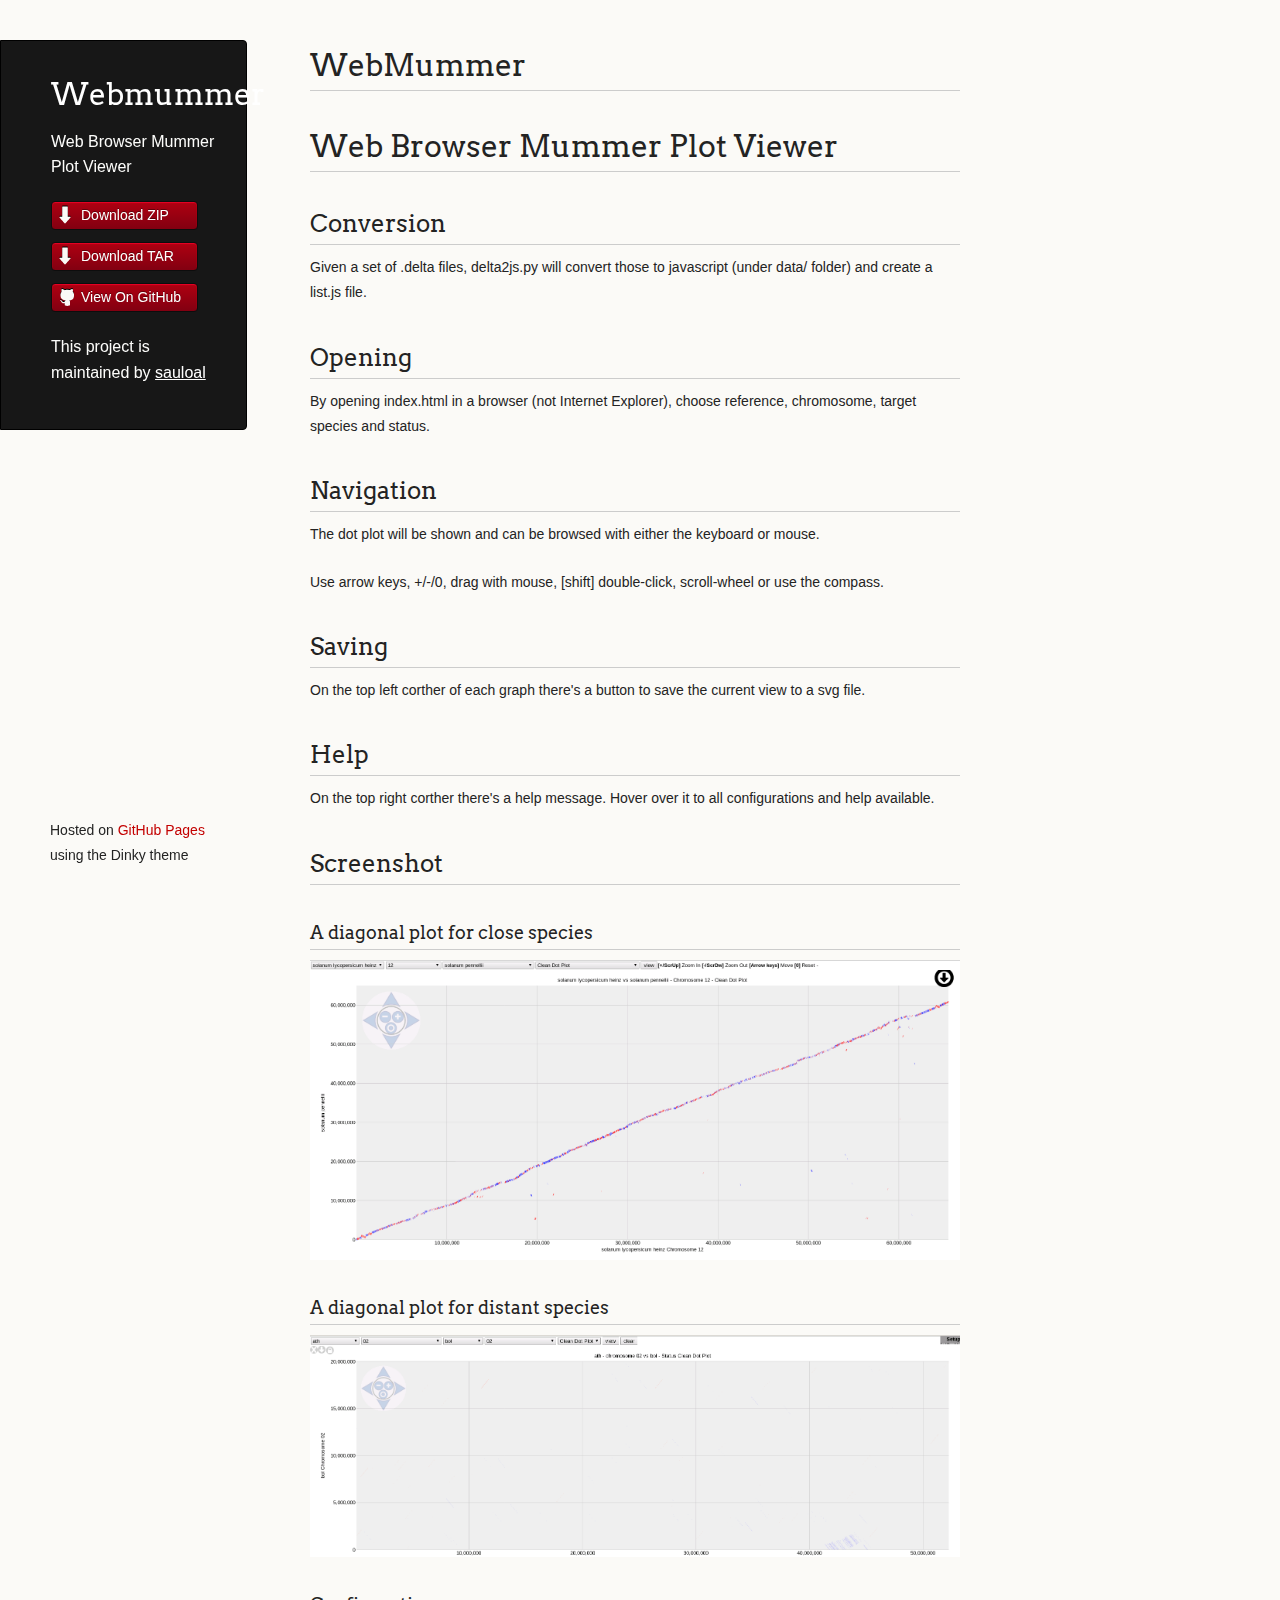
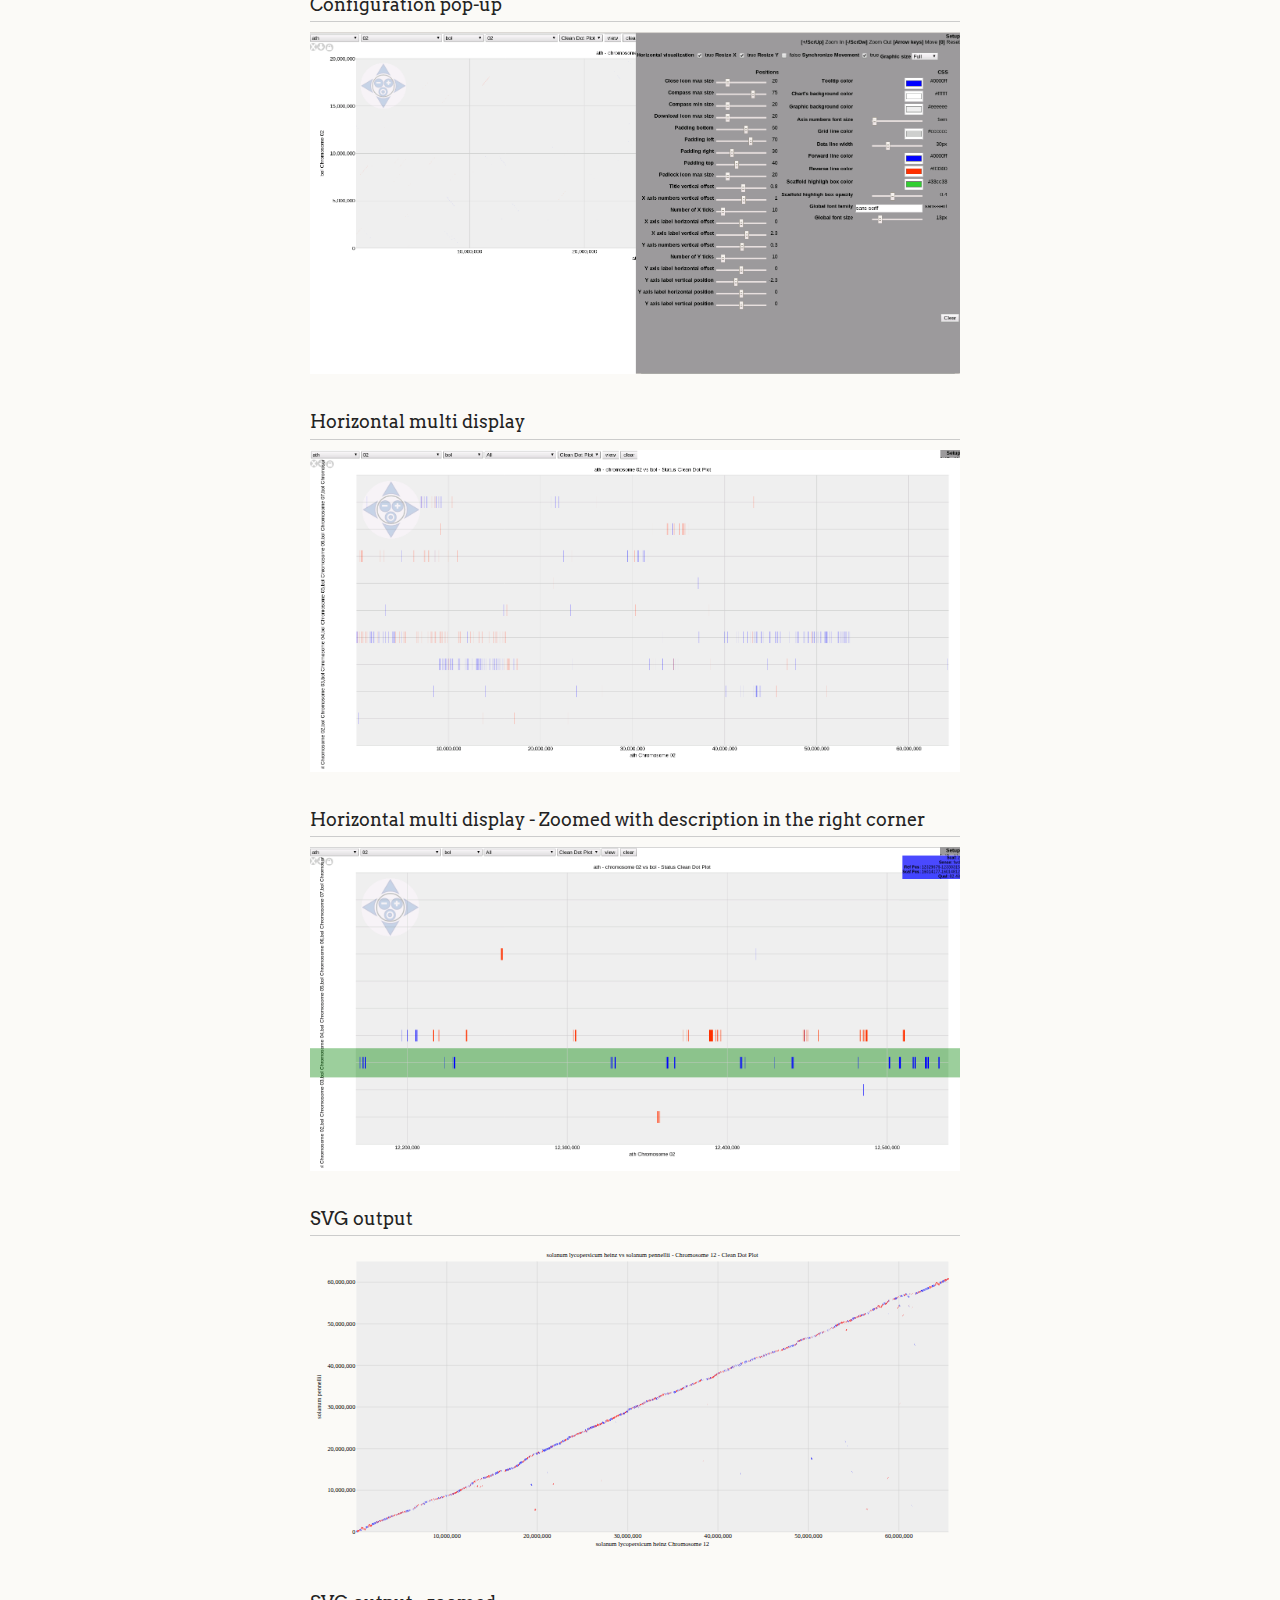
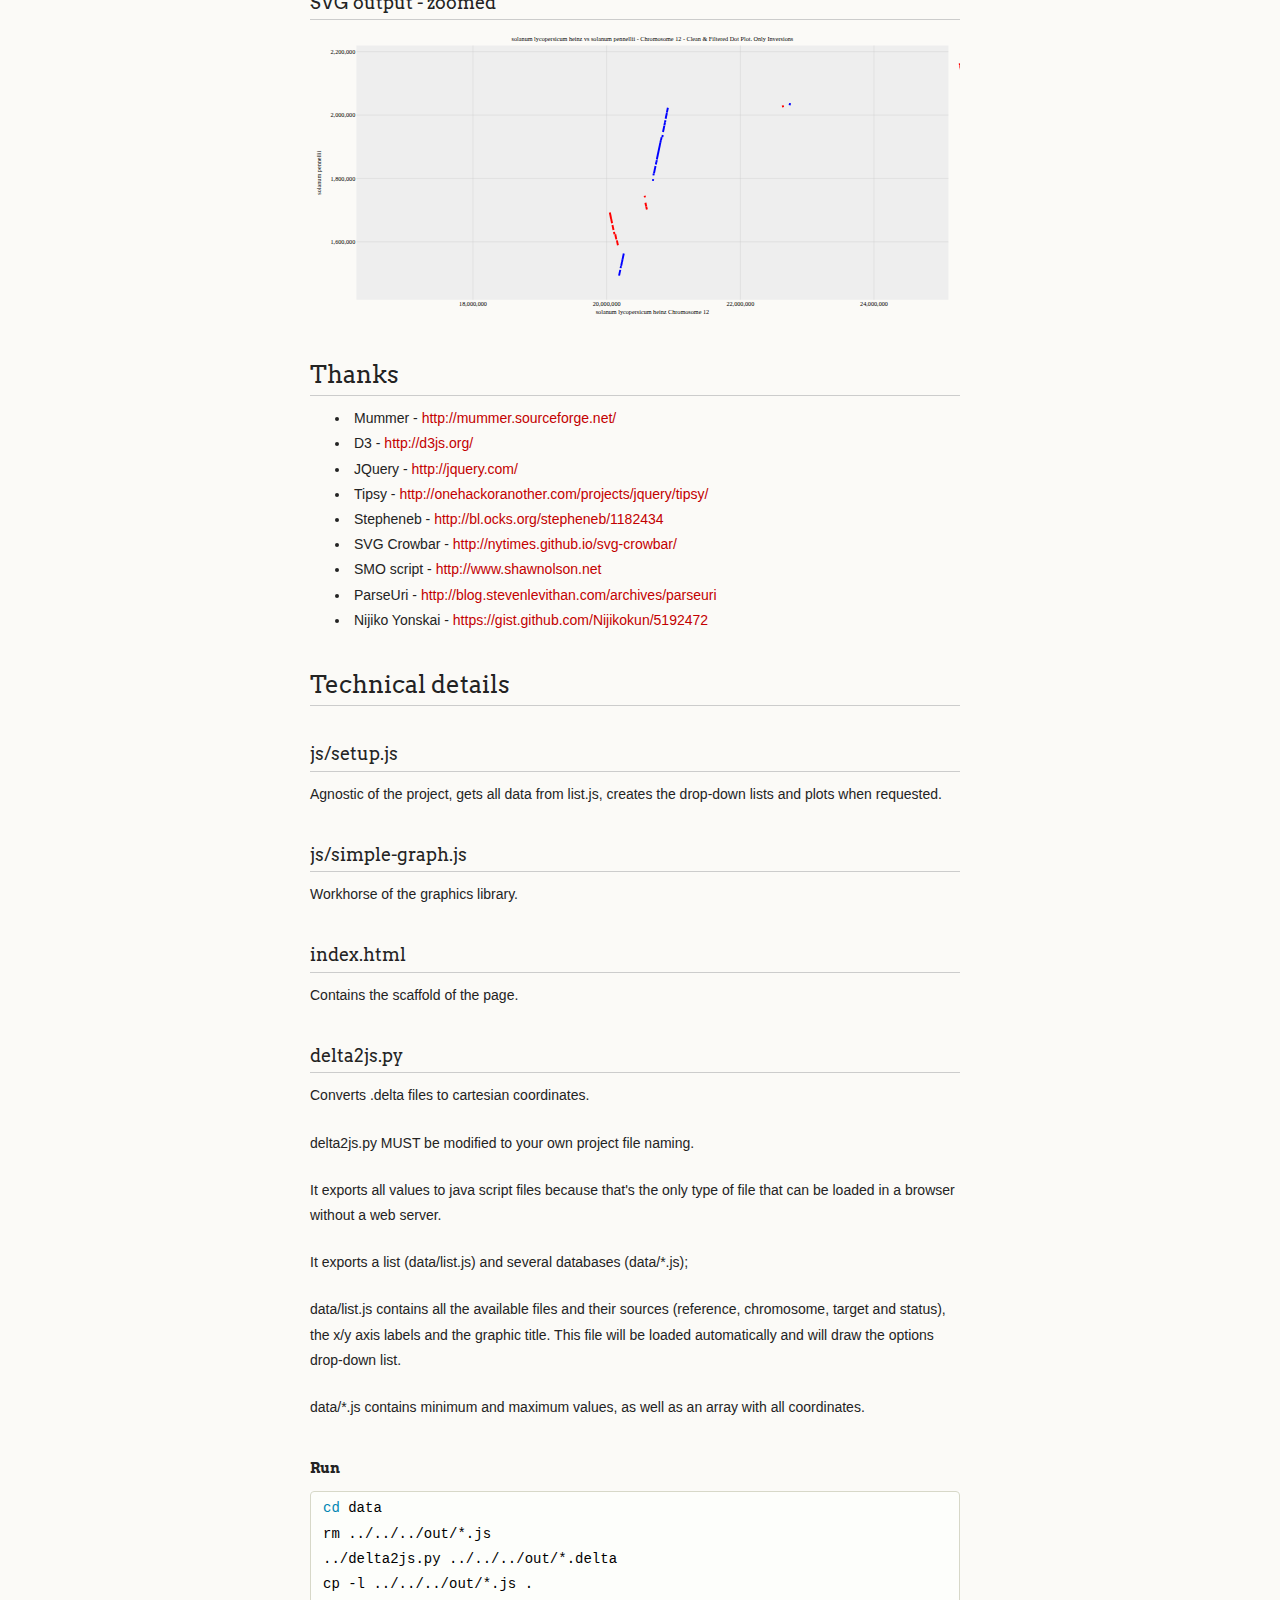
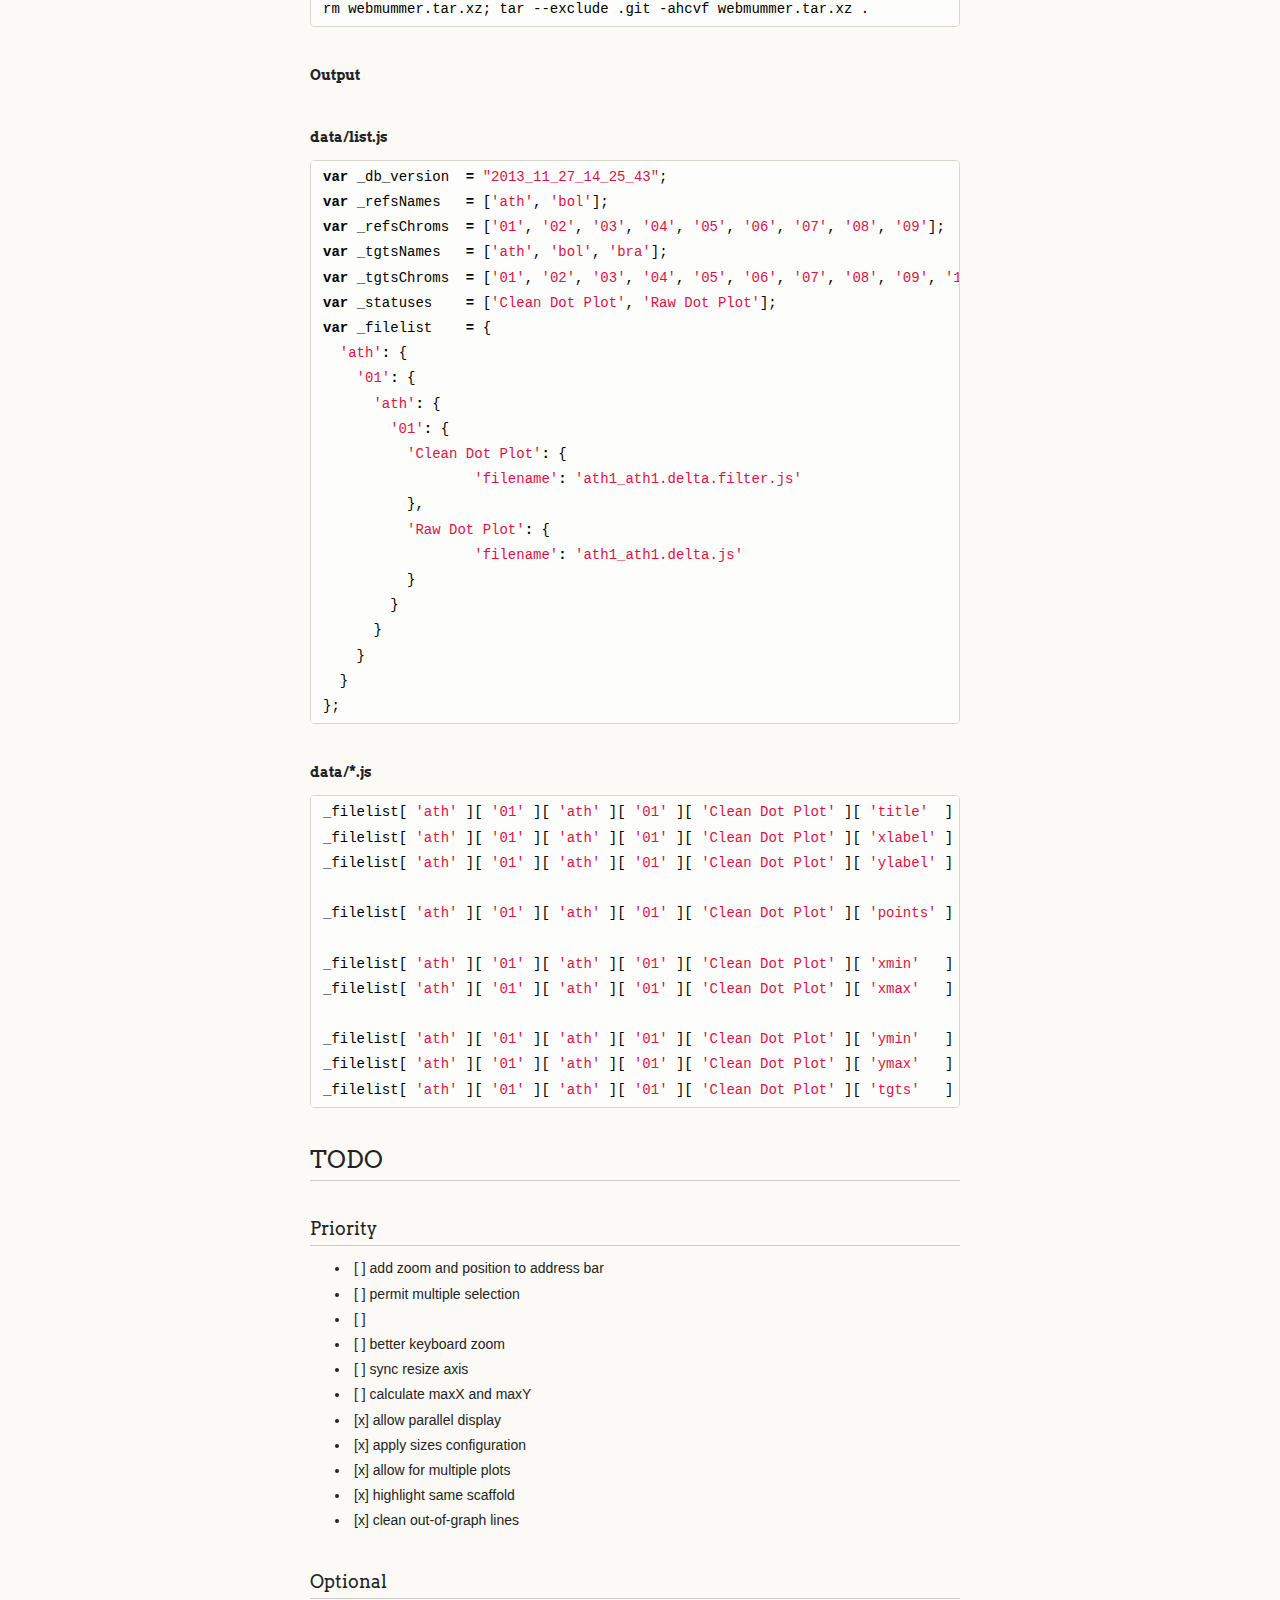
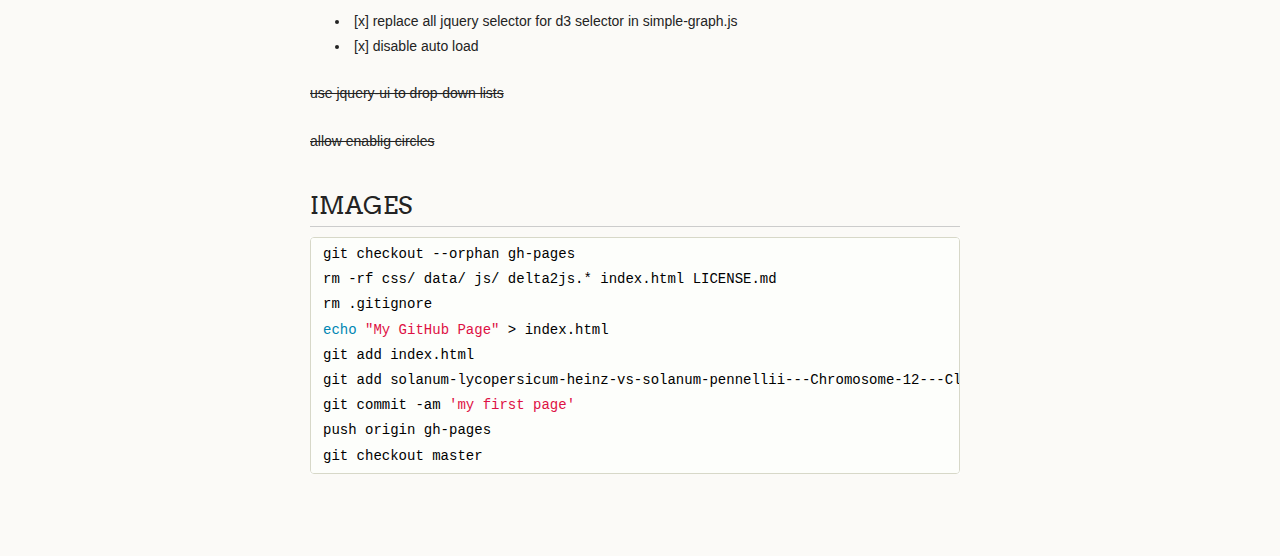
==== commit 0e043cda: "Merge branch 'gh-pages' of http://github.com/sauloal/webmummer into gh-pages" ====
--- a/index.html
+++ b/index.html
@@ -1,282 +1,266 @@
-<!DOCTYPE html>
+<!doctype html>
 <html>
   <head>
-    <meta http-equiv="Content-Type" content="text/html;charset=utf-8">
-    <title>One Graph</title>
-    <style type="text/css">
-        body {
-            font-family: sans-serif;
-            font-size: 13px;
-            /*font: 13px sans-serif;*/
-        }
-        body, html {
-            width  : 100%;
-            height :  95%;
-            padding:   0;
-            margin :   0;
-        }
-
-        /*rect {*/
-        /*    fill: #fff;*/
-        /*}*/
-
-        ul {
-            list-style-type: none;
-            margin: 0.3em 0em 0.3em 0em;
-            width: 100%;
-        }
-
-        ul li {
-            display: table-cell;
-            vertical-align: middle;
-            margin: 0em;
-            padding: 0em .5em;
-        }
-
-
-
-        .grid {
-            font-size: 1.0em;
-        }
-
-        .grid-num-x {
-
-        }
-
-        .grid-num-y {
-
-        }
-
-
-
-        .title {
-
-        }
-
-        .xlabel {
-
-        }
-
-        .ylabel {
-
-        }
-
-
-
-        .chart {
-            background-color: #FFFFFF;
-            width: 100%;
-            height: 100%;
-        }
-
-        .chartfull {
-            width:  100%;
-            height: 100%;
-        }
-
-        .chartpart {
-            width: 100%;
-            height: 62%;
-        }
-
-        .chartquart {
-            width:  50%;
-            height: 50%;
-			display: inline-block;
-        }
-
-
-
-        .graph-background {
-            fill: #EEEEEE;
-        }
-
-
-        .grid-line {
-            stroke: #CCCCCC;
-        }
-
-
-
-        .points {
-            stroke-width: 5px;
-        }
-
-        .points-f {
-            fill: #0000FF;
-            stroke: #0000FF;
-        }
-
-        .points-r {
-            fill: #FF3300;
-            stroke: #FF3300;
-        }
-
-
-
-        .scaf-highlight {
-            /*stroke-width: 10px;*/
-        }
-
-        .scaf-square {
-            fill: green;
-            stroke: green;
-            opacity: 0.4;
-            stroke-width: 10px;
-            /*z-index: -1;*/
-        }
-
-		.close-icon, .download-icon, .padlock-icon, .compass-g {
-		  opacity: 0.2;
-		}
-
-		.close-icon:hover, .download-icon:hover, .padlock-icon:hover, .compass-g:hover {
-		  opacity: 1.0;
-		}
-
-
-        /*
-        circle {
-            fill: none;
-            stroke: steelblue;
-            stroke-width: 5px; }
-
-        circle {
-            fill: white;
-            fill-opacity: 0.2;
-            cursor: move; }
-
-        circle.selected {
-            fill: #ff7f0e;
-            stroke: #ff7f0e; }
-
-        circle:hover {
-            fill: #ff7f0e;
-            stroke: #707f0e; }
-
-        circle.selected:hover {
-            fill: #ff7f0e;
-            stroke: #ff7f0e; }
-        */
-
-        .download {
-            background: #333333;
-            color: #FFFFFF;
-            font-weight: 900;
-            border: 2px solid #B10000;
-            padding: 4px;
-            margin:  4px;
-        }
-
-        .padlock-icon-red {
-            fill: #FF3300;
-        }
-
-        .padlock-icon-white {
-            fill: #FFFFFF;
-        }
-
-
-        .htmlDiv {
-            position: absolute;
-            right: 0;
-            top: 0;
-            float: right;
-            background: #999999;
-            text-align: right;
-			white-space: nowrap;
-            overflow: hidden;
-            transition: 1s;
-            -webkit-transition: 1s;
-            width:  4em;
-            height: 1.5em;
-        }
-
-        .htmlDiv:hover {
-            width:   65em;
-            height: 100%;
-            overflow: scroll !important;
-        }
-
-
-		#tipper {
-		  fill     : #0000FF;
-		  font-size: 0.8em;
-          color: white;
-		  position: fixed !important;
-		  right: 0;
-		  top: 2em;
-		  float: right;
-		  background: #ddd;
-		  text-align: right;
-		  overflow: hidden;
-		  white-space: nowrap;
-		  background-color: rgba(0,0,255,0.7);
-		}
-
-        .setuptable, .setuptable tr {
-            vertical-align: top;
-        }
-
-    </style>
-
-
-    <style>
-        .compass{
-          fill: #FFFFFF;
-          stroke: #000000;
-          stroke-width: 1.5;
-        }
-
-        .compass-button{
-          fill: #225EA8;
-          stroke: #0C2C84;
-          stroke-miterlimit:	6;
-          stroke-linecap: round;
-        }
-
-        .compass-button:hover{
-          stroke-width: 2;
-        }
-
-        .compass-plus-minus{
-          fill: #FFFFFF;
-          pointer-events: none;
-        }
-
-        .compass-opaque {
-            opacity: .2;
-        }
-    </style>
-
-    <!--<link rel="stylesheet" type="text/css" href="css/tipsy.css" />-->
+    <meta charset="utf-8">
+    <meta http-equiv="X-UA-Compatible" content="chrome=1">
+    <title>Webmummer by sauloal</title>
+
+    <link rel="stylesheet" href="stylesheets/styles.css">
+    <link rel="stylesheet" href="stylesheets/pygment_trac.css">
+    <script src="javascripts/scale.fix.js"></script>
+    <meta name="viewport" content="width=device-width, initial-scale=1, user-scalable=no">
+    <!--[if lt IE 9]>
+    <script src="//html5shiv.googlecode.com/svn/trunk/html5.js"></script>
+    <![endif]-->
   </head>
   <body>
-    <script type="text/javascript" src="js/d3.v3.3.9.js"></script>
-    <script type="text/javascript" src="js/parseUri.js"></script>
-    <script type="text/javascript" src="js/base64.js"></script>
-    <script type="text/javascript" src="js/public_smo_scripts.js"></script>
-
-    <script type="text/javascript" src="js/simple-graph.js"></script>
-    <script type="text/javascript" src="data/list.js"></script> <!--list has to be loaded before setup-->
-    <script type="text/javascript" src="js/setup.js"></script>
-
-    <!--<script type="text/javascript" src="js/jquery-2.0.3.min.js"></script>-->
-    <!--<script type="text/javascript" src="js/jquery.tipsy.js"></script>-->
-
-
-
-    <script>
-      (function(i,s,o,g,r,a,m){i['GoogleAnalyticsObject']=r;i[r]=i[r]||function(){
-      (i[r].q=i[r].q||[]).push(arguments)},i[r].l=1*new Date();a=s.createElement(o),
-      m=s.getElementsByTagName(o)[0];a.async=1;a.src=g;m.parentNode.insertBefore(a,m)
-      })(window,document,'script','http://www.google-analytics.com/analytics.js','ga');
-
-      ga('create', 'UA-5291039-8', 'alvesnet.net');
-      ga('send', 'pageview');
-    </script>
-
-
-    <div id="scriptholder"></div>
+    <div class="wrapper">
+      <header>
+        <h1 class="header">Webmummer</h1>
+        <p class="header">Web Browser Mummer Plot Viewer</p>
+
+        <ul>
+          <li class="download"><a class="buttons" href="https://github.com/sauloal/webmummer/zipball/master">Download ZIP</a></li>
+          <li class="download"><a class="buttons" href="https://github.com/sauloal/webmummer/tarball/master">Download TAR</a></li>
+          <li><a class="buttons github" href="https://github.com/sauloal/webmummer">View On GitHub</a></li>
+        </ul>
+
+        <p class="header">This project is maintained by <a class="header name" href="https://github.com/sauloal">sauloal</a></p>
+
+
+      </header>
+      <section>
+        <h1>
+<a name="webmummer" class="anchor" href="#webmummer"><span class="octicon octicon-link"></span></a>WebMummer</h1>
+
+<h1>
+<a name="web-browser-mummer-plot-viewer" class="anchor" href="#web-browser-mummer-plot-viewer"><span class="octicon octicon-link"></span></a>Web Browser Mummer Plot Viewer</h1>
+
+<h2>
+<a name="conversion" class="anchor" href="#conversion"><span class="octicon octicon-link"></span></a>Conversion</h2>
+
+<p>Given a set of .delta files, delta2js.py will convert those to javascript (under data/ folder) and create a list.js file.</p>
+
+<h2>
+<a name="opening" class="anchor" href="#opening"><span class="octicon octicon-link"></span></a>Opening</h2>
+
+<p>By opening index.html in a browser (not Internet Explorer), choose reference, chromosome, target species and status.</p>
+
+<h2>
+<a name="navigation" class="anchor" href="#navigation"><span class="octicon octicon-link"></span></a>Navigation</h2>
+
+<p>The dot plot will be shown and can be browsed with either the keyboard or mouse.</p>
+
+<p>Use arrow keys, +/-/0, drag with mouse, [shift] double-click, scroll-wheel or use the compass.</p>
+
+<h2>
+<a name="saving" class="anchor" href="#saving"><span class="octicon octicon-link"></span></a>Saving</h2>
+
+<p>On the top left corther of each graph there's a button to save the current view to a svg file.</p>
+
+<h2>
+<a name="help" class="anchor" href="#help"><span class="octicon octicon-link"></span></a>Help</h2>
+
+<p>On the top right corther there's a help message. Hover over it to all configurations and help available.</p>
+
+<h2>
+<a name="screenshot" class="anchor" href="#screenshot"><span class="octicon octicon-link"></span></a>Screenshot</h2>
+
+<h3>
+<a name="a-diagonal-plot-for-close-species" class="anchor" href="#a-diagonal-plot-for-close-species"><span class="octicon octicon-link"></span></a>A diagonal plot for close species</h3>
+
+<p><img src="http://sauloal.github.io/webmummer/Screenshot_01_diagonal.png"></p>
+
+<h3>
+<a name="a-diagonal-plot-for-distant-species" class="anchor" href="#a-diagonal-plot-for-distant-species"><span class="octicon octicon-link"></span></a>A diagonal plot for distant species</h3>
+
+<p><img src="http://sauloal.github.io/webmummer/Screenshot_02_distant_spps.png"></p>
+
+<h3>
+<a name="configuration-pop-up" class="anchor" href="#configuration-pop-up"><span class="octicon octicon-link"></span></a>Configuration pop-up</h3>
+
+<p><img src="http://sauloal.github.io/webmummer/Screenshot_03_config.png"></p>
+
+<h3>
+<a name="horizontal-multi-display" class="anchor" href="#horizontal-multi-display"><span class="octicon octicon-link"></span></a>Horizontal multi display</h3>
+
+<p><img src="http://sauloal.github.io/webmummer/Screenshot_04_horizontal.png"></p>
+
+<h3>
+<a name="horizontal-multi-display---zoomed-with-description-in-the-right-corner" class="anchor" href="#horizontal-multi-display---zoomed-with-description-in-the-right-corner"><span class="octicon octicon-link"></span></a>Horizontal multi display - Zoomed with description in the right corner</h3>
+
+<p><img src="http://sauloal.github.io/webmummer/Screenshot_05_horizontal_zoom.png"></p>
+
+<h3>
+<a name="svg-output" class="anchor" href="#svg-output"><span class="octicon octicon-link"></span></a>SVG output</h3>
+
+<p><img src="http://sauloal.github.io/webmummer/Plot_diagonal.svg"></p>
+
+<h3>
+<a name="svg-output---zoomed" class="anchor" href="#svg-output---zoomed"><span class="octicon octicon-link"></span></a>SVG output - zoomed</h3>
+
+<p><img src="http://sauloal.github.io/webmummer/Plot_diagonal_zoom.svg"></p>
+
+<h2>
+<a name="thanks" class="anchor" href="#thanks"><span class="octicon octicon-link"></span></a>Thanks</h2>
+
+<ul>
+<li>Mummer         - <a href="http://mummer.sourceforge.net/">http://mummer.sourceforge.net/</a>
+</li>
+<li>D3             - <a href="http://d3js.org/">http://d3js.org/</a>
+</li>
+<li>JQuery         - <a href="http://jquery.com/">http://jquery.com/</a>
+</li>
+<li>Tipsy          - <a href="http://onehackoranother.com/projects/jquery/tipsy/">http://onehackoranother.com/projects/jquery/tipsy/</a>
+</li>
+<li>Stepheneb      - <a href="http://bl.ocks.org/stepheneb/1182434">http://bl.ocks.org/stepheneb/1182434</a>
+</li>
+<li>SVG Crowbar    - <a href="http://nytimes.github.io/svg-crowbar/">http://nytimes.github.io/svg-crowbar/</a>
+</li>
+<li>SMO script     - <a href="http://www.shawnolson.net">http://www.shawnolson.net</a>
+</li>
+<li>ParseUri       - <a href="http://blog.stevenlevithan.com/archives/parseuri">http://blog.stevenlevithan.com/archives/parseuri</a>
+</li>
+<li>Nijiko Yonskai - <a href="https://gist.github.com/Nijikokun/5192472">https://gist.github.com/Nijikokun/5192472</a>
+</li>
+</ul><h2>
+<a name="technical-details" class="anchor" href="#technical-details"><span class="octicon octicon-link"></span></a>Technical details</h2>
+
+<h3>
+<a name="jssetupjs" class="anchor" href="#jssetupjs"><span class="octicon octicon-link"></span></a>js/setup.js</h3>
+
+<p>Agnostic of the project, gets all data from list.js, creates the drop-down lists and plots when requested.</p>
+
+<h3>
+<a name="jssimple-graphjs" class="anchor" href="#jssimple-graphjs"><span class="octicon octicon-link"></span></a>js/simple-graph.js</h3>
+
+<p>Workhorse of the graphics library.</p>
+
+<h3>
+<a name="indexhtml" class="anchor" href="#indexhtml"><span class="octicon octicon-link"></span></a>index.html</h3>
+
+<p>Contains the scaffold of the page.</p>
+
+<h3>
+<a name="delta2jspy" class="anchor" href="#delta2jspy"><span class="octicon octicon-link"></span></a>delta2js.py</h3>
+
+<p>Converts .delta files to cartesian coordinates.</p>
+
+<p>delta2js.py MUST be modified to your own project file naming.</p>
+
+<p>It exports all values to java script files because that's the only type of file that can be loaded in a browser without a web server.</p>
+
+<p>It exports a list (data/list.js) and several databases (data/*.js);</p>
+
+<p>data/list.js contains all the available files and their sources (reference, chromosome, target and status), the x/y axis labels and the graphic title.
+This file will be loaded automatically and will draw the options drop-down list.</p>
+
+<p>data/*.js contains minimum and maximum values, as well as an array with all coordinates.</p>
+
+<h4>
+<a name="run" class="anchor" href="#run"><span class="octicon octicon-link"></span></a>Run</h4>
+
+<div class="highlight highlight-bash"><pre><span class="nb">cd </span>data
+rm ../../../out/*.js
+../delta2js.py ../../../out/*.delta
+cp -l ../../../out/*.js .
+rm webmummer.tar.xz; tar --exclude .git -ahcvf webmummer.tar.xz .
+</pre></div>
+
+<h4>
+<a name="output" class="anchor" href="#output"><span class="octicon octicon-link"></span></a>Output</h4>
+
+<h5>
+<a name="datalistjs" class="anchor" href="#datalistjs"><span class="octicon octicon-link"></span></a>data/list.js</h5>
+
+<div class="highlight highlight-javascript"><pre><span class="kd">var</span> <span class="nx">_db_version</span>  <span class="o">=</span> <span class="s2">"2013_11_27_14_25_43"</span><span class="p">;</span>
+<span class="kd">var</span> <span class="nx">_refsNames</span>   <span class="o">=</span> <span class="p">[</span><span class="s1">'ath'</span><span class="p">,</span> <span class="s1">'bol'</span><span class="p">];</span>
+<span class="kd">var</span> <span class="nx">_refsChroms</span>  <span class="o">=</span> <span class="p">[</span><span class="s1">'01'</span><span class="p">,</span> <span class="s1">'02'</span><span class="p">,</span> <span class="s1">'03'</span><span class="p">,</span> <span class="s1">'04'</span><span class="p">,</span> <span class="s1">'05'</span><span class="p">,</span> <span class="s1">'06'</span><span class="p">,</span> <span class="s1">'07'</span><span class="p">,</span> <span class="s1">'08'</span><span class="p">,</span> <span class="s1">'09'</span><span class="p">];</span>
+<span class="kd">var</span> <span class="nx">_tgtsNames</span>   <span class="o">=</span> <span class="p">[</span><span class="s1">'ath'</span><span class="p">,</span> <span class="s1">'bol'</span><span class="p">,</span> <span class="s1">'bra'</span><span class="p">];</span>
+<span class="kd">var</span> <span class="nx">_tgtsChroms</span>  <span class="o">=</span> <span class="p">[</span><span class="s1">'01'</span><span class="p">,</span> <span class="s1">'02'</span><span class="p">,</span> <span class="s1">'03'</span><span class="p">,</span> <span class="s1">'04'</span><span class="p">,</span> <span class="s1">'05'</span><span class="p">,</span> <span class="s1">'06'</span><span class="p">,</span> <span class="s1">'07'</span><span class="p">,</span> <span class="s1">'08'</span><span class="p">,</span> <span class="s1">'09'</span><span class="p">,</span> <span class="s1">'10'</span><span class="p">];</span>
+<span class="kd">var</span> <span class="nx">_statuses</span>    <span class="o">=</span> <span class="p">[</span><span class="s1">'Clean Dot Plot'</span><span class="p">,</span> <span class="s1">'Raw Dot Plot'</span><span class="p">];</span>
+<span class="kd">var</span> <span class="nx">_filelist</span>    <span class="o">=</span> <span class="p">{</span>
+  <span class="s1">'ath'</span><span class="o">:</span> <span class="p">{</span>
+    <span class="s1">'01'</span><span class="o">:</span> <span class="p">{</span>
+      <span class="s1">'ath'</span><span class="o">:</span> <span class="p">{</span>
+        <span class="s1">'01'</span><span class="o">:</span> <span class="p">{</span>
+          <span class="s1">'Clean Dot Plot'</span><span class="o">:</span> <span class="p">{</span>
+                  <span class="s1">'filename'</span><span class="o">:</span> <span class="s1">'ath1_ath1.delta.filter.js'</span>
+          <span class="p">},</span>
+          <span class="s1">'Raw Dot Plot'</span><span class="o">:</span> <span class="p">{</span>
+                  <span class="s1">'filename'</span><span class="o">:</span> <span class="s1">'ath1_ath1.delta.js'</span>
+          <span class="p">}</span>
+        <span class="p">}</span>
+      <span class="p">}</span>
+    <span class="p">}</span>
+  <span class="p">}</span>
+<span class="p">};</span>
+</pre></div>
+
+<h5>
+<a name="datajs" class="anchor" href="#datajs"><span class="octicon octicon-link"></span></a>data/*.js</h5>
+
+<div class="highlight highlight-javascript"><pre><span class="nx">_filelist</span><span class="p">[</span> <span class="s1">'ath'</span> <span class="p">][</span> <span class="s1">'01'</span> <span class="p">][</span> <span class="s1">'ath'</span> <span class="p">][</span> <span class="s1">'01'</span> <span class="p">][</span> <span class="s1">'Clean Dot Plot'</span> <span class="p">][</span> <span class="s1">'title'</span>  <span class="p">]</span> <span class="o">=</span> <span class="s1">'ath Chromosome 01 vs ath Chromosome 01 - Clean Dot Plot'</span><span class="p">;</span>
+<span class="nx">_filelist</span><span class="p">[</span> <span class="s1">'ath'</span> <span class="p">][</span> <span class="s1">'01'</span> <span class="p">][</span> <span class="s1">'ath'</span> <span class="p">][</span> <span class="s1">'01'</span> <span class="p">][</span> <span class="s1">'Clean Dot Plot'</span> <span class="p">][</span> <span class="s1">'xlabel'</span> <span class="p">]</span> <span class="o">=</span> <span class="s1">'ath Chromosome 01'</span><span class="p">;</span>
+<span class="nx">_filelist</span><span class="p">[</span> <span class="s1">'ath'</span> <span class="p">][</span> <span class="s1">'01'</span> <span class="p">][</span> <span class="s1">'ath'</span> <span class="p">][</span> <span class="s1">'01'</span> <span class="p">][</span> <span class="s1">'Clean Dot Plot'</span> <span class="p">][</span> <span class="s1">'ylabel'</span> <span class="p">]</span> <span class="o">=</span> <span class="s1">'ath Chromosome 01'</span><span class="p">;</span>
+
+<span class="nx">_filelist</span><span class="p">[</span> <span class="s1">'ath'</span> <span class="p">][</span> <span class="s1">'01'</span> <span class="p">][</span> <span class="s1">'ath'</span> <span class="p">][</span> <span class="s1">'01'</span> <span class="p">][</span> <span class="s1">'Clean Dot Plot'</span> <span class="p">][</span> <span class="s1">'points'</span> <span class="p">]</span> <span class="o">=</span> <span class="p">[</span><span class="mi">1</span><span class="p">,</span><span class="mi">2</span><span class="p">,</span><span class="mi">13201252</span><span class="p">,</span><span class="mi">13201253</span><span class="p">,</span><span class="mi">0</span><span class="p">,</span><span class="mi">0</span><span class="p">,</span><span class="mf">100.00</span><span class="p">];</span>
+
+<span class="nx">_filelist</span><span class="p">[</span> <span class="s1">'ath'</span> <span class="p">][</span> <span class="s1">'01'</span> <span class="p">][</span> <span class="s1">'ath'</span> <span class="p">][</span> <span class="s1">'01'</span> <span class="p">][</span> <span class="s1">'Clean Dot Plot'</span> <span class="p">][</span> <span class="s1">'xmin'</span>   <span class="p">]</span>  <span class="o">=</span>            <span class="mi">1</span><span class="p">;</span>
+<span class="nx">_filelist</span><span class="p">[</span> <span class="s1">'ath'</span> <span class="p">][</span> <span class="s1">'01'</span> <span class="p">][</span> <span class="s1">'ath'</span> <span class="p">][</span> <span class="s1">'01'</span> <span class="p">][</span> <span class="s1">'Clean Dot Plot'</span> <span class="p">][</span> <span class="s1">'xmax'</span>   <span class="p">]</span>  <span class="o">=</span>     <span class="mi">30427671</span><span class="p">;</span>
+
+<span class="nx">_filelist</span><span class="p">[</span> <span class="s1">'ath'</span> <span class="p">][</span> <span class="s1">'01'</span> <span class="p">][</span> <span class="s1">'ath'</span> <span class="p">][</span> <span class="s1">'01'</span> <span class="p">][</span> <span class="s1">'Clean Dot Plot'</span> <span class="p">][</span> <span class="s1">'ymin'</span>   <span class="p">]</span>  <span class="o">=</span>            <span class="mi">2</span><span class="p">;</span>
+<span class="nx">_filelist</span><span class="p">[</span> <span class="s1">'ath'</span> <span class="p">][</span> <span class="s1">'01'</span> <span class="p">][</span> <span class="s1">'ath'</span> <span class="p">][</span> <span class="s1">'01'</span> <span class="p">][</span> <span class="s1">'Clean Dot Plot'</span> <span class="p">][</span> <span class="s1">'ymax'</span>   <span class="p">]</span>  <span class="o">=</span>     <span class="mi">30427672</span><span class="p">;</span>
+<span class="nx">_filelist</span><span class="p">[</span> <span class="s1">'ath'</span> <span class="p">][</span> <span class="s1">'01'</span> <span class="p">][</span> <span class="s1">'ath'</span> <span class="p">][</span> <span class="s1">'01'</span> <span class="p">][</span> <span class="s1">'Clean Dot Plot'</span> <span class="p">][</span> <span class="s1">'tgts'</span>   <span class="p">]</span>  <span class="o">=</span> <span class="p">[</span><span class="s1">'1'</span><span class="p">];</span>
+</pre></div>
+
+<h2>
+<a name="todo" class="anchor" href="#todo"><span class="octicon octicon-link"></span></a>TODO</h2>
+
+<h3>
+<a name="priority" class="anchor" href="#priority"><span class="octicon octicon-link"></span></a>Priority</h3>
+
+<ul>
+<li>[ ] add zoom and position to address bar</li>
+<li>[ ] permit multiple selection</li>
+<li>[ ]</li>
+<li>[ ] better keyboard zoom</li>
+<li>[ ] sync resize axis</li>
+<li>[ ] calculate maxX and maxY</li>
+<li>[x] allow parallel display</li>
+<li>[x] apply sizes configuration</li>
+<li>[x] allow for multiple plots</li>
+<li>[x] highlight same scaffold</li>
+<li>[x] clean out-of-graph lines</li>
+</ul><h3>
+<a name="optional" class="anchor" href="#optional"><span class="octicon octicon-link"></span></a>Optional</h3>
+
+<ul>
+<li>[x] replace all jquery selector for d3 selector in simple-graph.js</li>
+<li>[x] disable auto load</li>
+</ul><p><del>use jquery-ui to drop-down lists</del></p>
+
+<p><del>allow enablig circles</del></p>
+
+<h2>
+<a name="images" class="anchor" href="#images"><span class="octicon octicon-link"></span></a>IMAGES</h2>
+
+<div class="highlight highlight-bash"><pre>git checkout --orphan gh-pages
+rm -rf css/ data/ js/ delta2js.* index.html LICENSE.md
+rm .gitignore
+<span class="nb">echo</span> <span class="s2">"My GitHub Page"</span> &gt; index.html
+git add index.html
+git add solanum-lycopersicum-heinz-vs-solanum-pennellii---Chromosome-12---Clean-*
+git commit -am <span class="s1">'my first page'</span>
+push origin gh-pages
+git checkout master
+</pre></div>
+      </section>
+      <footer>
+        <p><small>Hosted on <a href="http://pages.github.com">GitHub Pages</a> using the Dinky theme</small></p>
+      </footer>
+    </div>
+    <!--[if !IE]><script>fixScale(document);</script><![endif]-->
+		
   </body>
 </html>
--- a/stylesheets/styles.css
+++ b/stylesheets/styles.css
@@ -0,0 +1,421 @@
+@import url(https://fonts.googleapis.com/css?family=Arvo:400,700,400italic);
+
+/* MeyerWeb Reset */
+
+html, body, div, span, applet, object, iframe,
+h1, h2, h3, h4, h5, h6, p, blockquote, pre,
+a, abbr, acronym, address, big, cite, code,
+del, dfn, em, img, ins, kbd, q, s, samp,
+small, strike, strong, sub, sup, tt, var,
+b, u, i, center,
+dl, dt, dd, ol, ul, li,
+fieldset, form, label, legend,
+table, caption, tbody, tfoot, thead, tr, th, td,
+article, aside, canvas, details, embed,
+figure, figcaption, footer, header, hgroup,
+menu, nav, output, ruby, section, summary,
+time, mark, audio, video {
+  margin: 0;
+  padding: 0;
+  border: 0;
+  font: inherit;
+  vertical-align: baseline;
+}
+
+
+/* Base text styles */
+
+body {
+  padding:10px 50px 0 0;
+  font-family:"Helvetica Neue", Helvetica, Arial, sans-serif;
+	font-size: 14px;
+	color: #232323;
+	background-color: #FBFAF7;
+	margin: 0;
+	line-height: 1.8em;
+	-webkit-font-smoothing: antialiased;
+
+}
+
+h1, h2, h3, h4, h5, h6 {
+  color:#232323;
+  margin:36px 0 10px;
+}
+
+p, ul, ol, table, dl {
+  margin:0 0 22px;
+}
+
+h1, h2, h3 {
+	font-family: Arvo, Monaco, serif;
+  line-height:1.3;
+	font-weight: normal;
+}
+
+h1,h2, h3 {
+	display: block;
+	border-bottom: 1px solid #ccc;
+	padding-bottom: 5px;
+}
+
+h1 {
+	font-size: 30px;
+}
+
+h2 {
+	font-size: 24px;
+}
+
+h3 {
+	font-size: 18px;
+}
+
+h4, h5, h6 {
+	font-family: Arvo, Monaco, serif;
+	font-weight: 700;
+}
+
+a {
+  color:#C30000;
+  font-weight:200;
+  text-decoration:none;
+}
+
+a:hover {
+	text-decoration: underline;
+}
+
+a small {
+	font-size: 12px;
+}
+
+em {
+	font-style: italic;
+}
+
+strong {
+  font-weight:700;
+}
+
+ul {
+  list-style: inside;
+  padding-left: 25px;
+}
+
+ol {
+  list-style: decimal inside;
+  padding-left: 20px;
+}
+
+blockquote {
+  margin: 0;
+  padding: 0 0 0 20px;
+  font-style: italic;
+}
+
+dl, dt, dd, dl p {
+	font-color: #444;
+}
+
+dl dt {
+  font-weight: bold;
+}
+
+dl dd {
+  padding-left: 20px;
+  font-style: italic;
+}
+
+dl p {
+  padding-left: 20px;
+  font-style: italic;
+}
+
+hr {
+  border:0;
+  background:#ccc;
+  height:1px;
+  margin:0 0 24px;
+}
+
+/* Images */
+
+img {
+  position: relative;
+  margin: 0 auto;
+  max-width: 650px;
+  padding: 5px;
+  margin: 10px 0 32px 0;
+  border: 1px solid #ccc;
+}
+
+p img {
+  display: inline;
+  margin: 0;
+  padding: 0;
+  vertical-align: middle;
+  text-align: center;
+  border: none;
+}
+
+/* Code blocks */
+
+code, pre {
+	font-family: Monaco, "Bitstream Vera Sans Mono", "Lucida Console", Terminal, monospace;
+  color:#000;
+  font-size:14px;
+}
+
+pre {
+	padding: 4px 12px;
+  background: #FDFEFB;
+  border-radius:4px;
+  border:1px solid #D7D8C8;
+  overflow: auto;
+  overflow-y: hidden;
+	margin-bottom: 32px;
+}
+
+
+/* Tables */
+
+table {
+  width:100%;
+}
+
+table {
+  border: 1px solid #ccc;
+  margin-bottom: 32px;
+  text-align: left;
+ }
+
+th {
+  font-family: 'Arvo', Helvetica, Arial, sans-serif;
+	font-size: 18px;
+	font-weight: normal;
+  padding: 10px;
+  background: #232323;
+  color: #FDFEFB;
+ }
+
+td {
+  padding: 10px;
+	background: #ccc;
+ }
+
+
+/* Wrapper */
+.wrapper {
+  width:960px;
+}
+
+
+/* Header */
+
+header {
+	background-color: #171717;
+	color: #FDFDFB;
+  width:170px;
+  float:left;
+  position:fixed;
+	border: 1px solid #000;
+	-webkit-border-top-right-radius: 4px;
+	-webkit-border-bottom-right-radius: 4px;
+	-moz-border-radius-topright: 4px;
+	-moz-border-radius-bottomright: 4px;
+	border-top-right-radius: 4px;
+	border-bottom-right-radius: 4px;
+	padding: 34px 25px 22px 50px;
+	margin: 30px 25px 0 0;
+	-webkit-font-smoothing: antialiased;
+}
+
+p.header {
+	font-size: 16px;
+}
+
+h1.header {
+	font-family: Arvo, sans-serif;
+	font-size: 30px;
+	font-weight: 300;
+	line-height: 1.3em;
+	border-bottom: none;
+	margin-top: 0;
+}
+
+
+h1.header, a.header, a.name, header a{
+	color: #fff;
+}
+
+a.header {
+	text-decoration: underline;
+}
+
+a.name {
+	white-space: nowrap;
+}
+
+header ul {
+  list-style:none;
+  padding:0;
+}
+
+header li {
+	list-style-type: none;
+  width:132px;
+  height:15px;
+	margin-bottom: 12px;
+	line-height: 1em;
+	padding: 6px 6px 6px 7px;
+
+	background: #AF0011;
+	background: -moz-linear-gradient(top, #AF0011 0%, #820011 100%);
+  background: -webkit-gradient(linear, left top, left bottom, color-stop(0%,#f8f8f8), color-stop(100%,#dddddd));
+  background: -webkit-linear-gradient(top, #AF0011 0%,#820011 100%);
+  background: -o-linear-gradient(top, #AF0011 0%,#820011 100%);
+  background: -ms-linear-gradient(top, #AF0011 0%,#820011 100%);
+  background: linear-gradient(top, #AF0011 0%,#820011 100%);
+
+	border-radius:4px;
+  border:1px solid #0D0D0D;
+
+	-webkit-box-shadow: inset 0px 1px 1px 0 rgba(233,2,38, 1);
+	box-shadow: inset 0px 1px 1px 0 rgba(233,2,38, 1);
+
+}
+
+header li:hover {
+	background: #C3001D;
+	background: -moz-linear-gradient(top, #C3001D 0%, #950119 100%);
+  background: -webkit-gradient(linear, left top, left bottom, color-stop(0%,#f8f8f8), color-stop(100%,#dddddd));
+  background: -webkit-linear-gradient(top, #C3001D 0%,#950119 100%);
+  background: -o-linear-gradient(top, #C3001D 0%,#950119 100%);
+  background: -ms-linear-gradient(top, #C3001D 0%,#950119 100%);
+  background: linear-gradient(top, #C3001D 0%,#950119 100%);
+}
+
+a.buttons {
+	-webkit-font-smoothing: antialiased;
+	background: url(../images/arrow-down.png) no-repeat;
+	font-weight: normal;
+	text-shadow: rgba(0, 0, 0, 0.4) 0 -1px 0;
+	padding: 2px 2px 2px 22px;
+	height: 30px;
+}
+
+a.github {
+	background: url(../images/octocat-small.png) no-repeat 1px;
+}
+
+a.buttons:hover {
+	color: #fff;
+	text-decoration: none;
+}
+
+
+/* Section - for main page content */
+
+section {
+  width:650px;
+  float:right;
+  padding-bottom:50px;
+}
+
+
+/* Footer */
+
+footer {
+  width:170px;
+  float:left;
+  position:fixed;
+  bottom:10px;
+	padding-left: 50px;
+}
+
+@media print, screen and (max-width: 960px) {
+
+  div.wrapper {
+    width:auto;
+    margin:0;
+  }
+
+  header, section, footer {
+    float:none;
+    position:static;
+    width:auto;
+  }
+
+	footer {
+		border-top: 1px solid #ccc;
+		margin:0 84px 0 50px;
+		padding:0;
+	}
+
+  header {
+    padding-right:320px;
+  }
+
+  section {
+    padding:20px 84px 20px 50px;
+    margin:0 0 20px;
+  }
+
+  header a small {
+    display:inline;
+  }
+
+  header ul {
+    position:absolute;
+    right:130px;
+    top:84px;
+  }
+}
+
+@media print, screen and (max-width: 720px) {
+  body {
+    word-wrap:break-word;
+  }
+
+  header {
+    padding:10px 20px 0;
+		margin-right: 0;
+  }
+
+	section {
+    padding:10px 0 10px 20px;
+    margin:0 0 30px;
+  }
+
+	footer {
+		margin: 0 0 0 30px;
+	}
+
+  header ul, header p.view {
+    position:static;
+  }
+}
+
+@media print, screen and (max-width: 480px) {
+
+  header ul li.download {
+    display:none;
+  }
+
+	footer {
+		margin: 0 0 0 20px;
+	}
+
+	footer a{
+		display:block;
+	}
+
+}
+
+@media print {
+  body {
+    padding:0.4in;
+    font-size:12pt;
+    color:#444;
+  }
+}--- a/stylesheets/pygment_trac.css
+++ b/stylesheets/pygment_trac.css
@@ -0,0 +1,69 @@
+.highlight  { background: #ffffff; }
+.highlight .c { color: #999988; font-style: italic } /* Comment */
+.highlight .err { color: #a61717; background-color: #e3d2d2 } /* Error */
+.highlight .k { font-weight: bold } /* Keyword */
+.highlight .o { font-weight: bold } /* Operator */
+.highlight .cm { color: #999988; font-style: italic } /* Comment.Multiline */
+.highlight .cp { color: #999999; font-weight: bold } /* Comment.Preproc */
+.highlight .c1 { color: #999988; font-style: italic } /* Comment.Single */
+.highlight .cs { color: #999999; font-weight: bold; font-style: italic } /* Comment.Special */
+.highlight .gd { color: #000000; background-color: #ffdddd } /* Generic.Deleted */
+.highlight .gd .x { color: #000000; background-color: #ffaaaa } /* Generic.Deleted.Specific */
+.highlight .ge { font-style: italic } /* Generic.Emph */
+.highlight .gr { color: #aa0000 } /* Generic.Error */
+.highlight .gh { color: #999999 } /* Generic.Heading */
+.highlight .gi { color: #000000; background-color: #ddffdd } /* Generic.Inserted */
+.highlight .gi .x { color: #000000; background-color: #aaffaa } /* Generic.Inserted.Specific */
+.highlight .go { color: #888888 } /* Generic.Output */
+.highlight .gp { color: #555555 } /* Generic.Prompt */
+.highlight .gs { font-weight: bold } /* Generic.Strong */
+.highlight .gu { color: #800080; font-weight: bold; } /* Generic.Subheading */
+.highlight .gt { color: #aa0000 } /* Generic.Traceback */
+.highlight .kc { font-weight: bold } /* Keyword.Constant */
+.highlight .kd { font-weight: bold } /* Keyword.Declaration */
+.highlight .kn { font-weight: bold } /* Keyword.Namespace */
+.highlight .kp { font-weight: bold } /* Keyword.Pseudo */
+.highlight .kr { font-weight: bold } /* Keyword.Reserved */
+.highlight .kt { color: #445588; font-weight: bold } /* Keyword.Type */
+.highlight .m { color: #009999 } /* Literal.Number */
+.highlight .s { color: #d14 } /* Literal.String */
+.highlight .na { color: #008080 } /* Name.Attribute */
+.highlight .nb { color: #0086B3 } /* Name.Builtin */
+.highlight .nc { color: #445588; font-weight: bold } /* Name.Class */
+.highlight .no { color: #008080 } /* Name.Constant */
+.highlight .ni { color: #800080 } /* Name.Entity */
+.highlight .ne { color: #990000; font-weight: bold } /* Name.Exception */
+.highlight .nf { color: #990000; font-weight: bold } /* Name.Function */
+.highlight .nn { color: #555555 } /* Name.Namespace */
+.highlight .nt { color: #000080 } /* Name.Tag */
+.highlight .nv { color: #008080 } /* Name.Variable */
+.highlight .ow { font-weight: bold } /* Operator.Word */
+.highlight .w { color: #bbbbbb } /* Text.Whitespace */
+.highlight .mf { color: #009999 } /* Literal.Number.Float */
+.highlight .mh { color: #009999 } /* Literal.Number.Hex */
+.highlight .mi { color: #009999 } /* Literal.Number.Integer */
+.highlight .mo { color: #009999 } /* Literal.Number.Oct */
+.highlight .sb { color: #d14 } /* Literal.String.Backtick */
+.highlight .sc { color: #d14 } /* Literal.String.Char */
+.highlight .sd { color: #d14 } /* Literal.String.Doc */
+.highlight .s2 { color: #d14 } /* Literal.String.Double */
+.highlight .se { color: #d14 } /* Literal.String.Escape */
+.highlight .sh { color: #d14 } /* Literal.String.Heredoc */
+.highlight .si { color: #d14 } /* Literal.String.Interpol */
+.highlight .sx { color: #d14 } /* Literal.String.Other */
+.highlight .sr { color: #009926 } /* Literal.String.Regex */
+.highlight .s1 { color: #d14 } /* Literal.String.Single */
+.highlight .ss { color: #990073 } /* Literal.String.Symbol */
+.highlight .bp { color: #999999 } /* Name.Builtin.Pseudo */
+.highlight .vc { color: #008080 } /* Name.Variable.Class */
+.highlight .vg { color: #008080 } /* Name.Variable.Global */
+.highlight .vi { color: #008080 } /* Name.Variable.Instance */
+.highlight .il { color: #009999 } /* Literal.Number.Integer.Long */
+
+.type-csharp .highlight .k { color: #0000FF }
+.type-csharp .highlight .kt { color: #0000FF }
+.type-csharp .highlight .nf { color: #000000; font-weight: normal }
+.type-csharp .highlight .nc { color: #2B91AF }
+.type-csharp .highlight .nn { color: #000000 }
+.type-csharp .highlight .s { color: #A31515 }
+.type-csharp .highlight .sc { color: #A31515 }
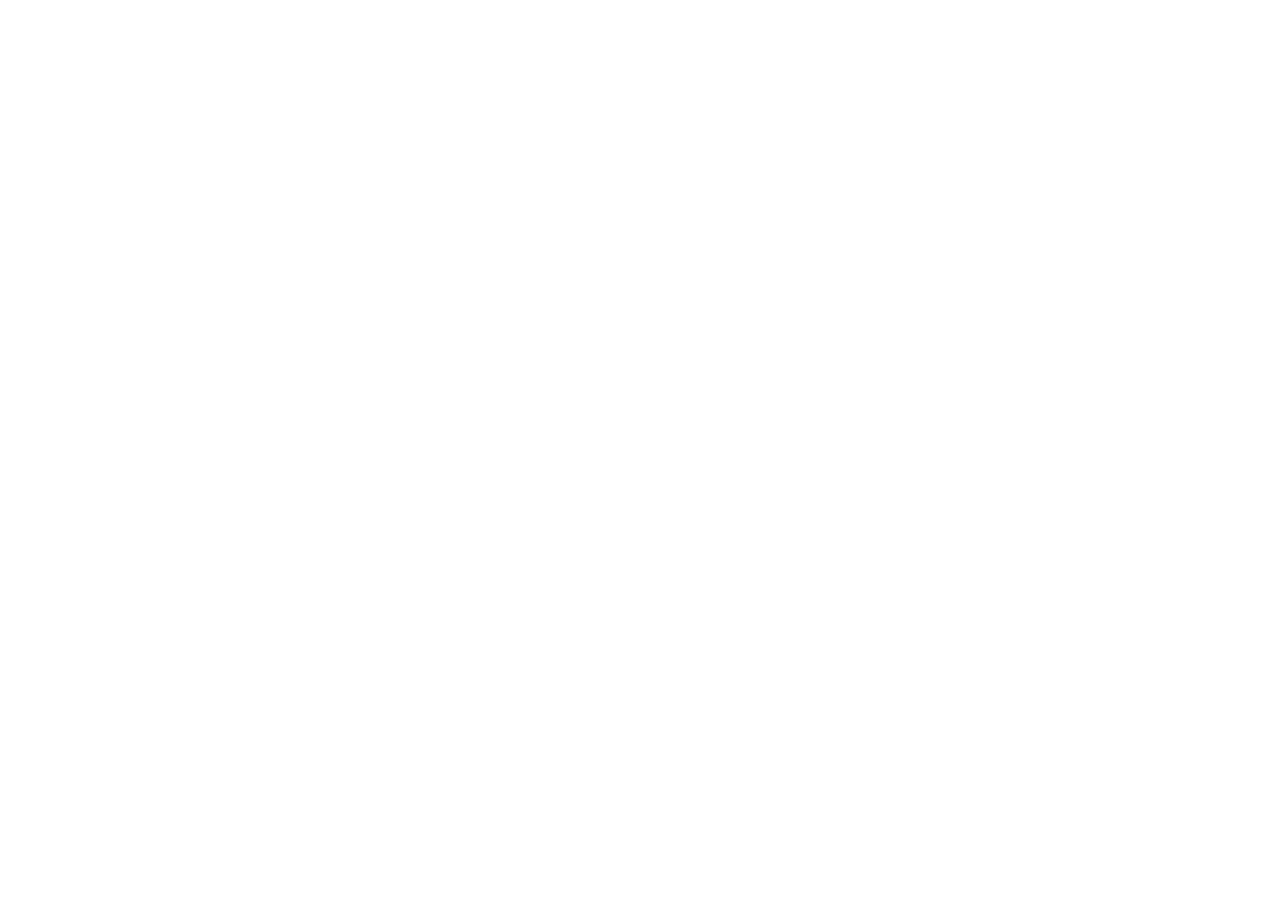
==== commit 1cbf21b4: "some reformat. float selects" ====
--- a/index.html
+++ b/index.html
@@ -1,266 +1,355 @@
-<!doctype html>
+<!DOCTYPE html>
 <html>
   <head>
-    <meta charset="utf-8">
-    <meta http-equiv="X-UA-Compatible" content="chrome=1">
-    <title>Webmummer by sauloal</title>
-
-    <link rel="stylesheet" href="stylesheets/styles.css">
-    <link rel="stylesheet" href="stylesheets/pygment_trac.css">
-    <script src="javascripts/scale.fix.js"></script>
-    <meta name="viewport" content="width=device-width, initial-scale=1, user-scalable=no">
-    <!--[if lt IE 9]>
-    <script src="//html5shiv.googlecode.com/svn/trunk/html5.js"></script>
-    <![endif]-->
+    <meta http-equiv="Content-Type" content="text/html;charset=utf-8">
+    <title>One Graph</title>
+    <style type="text/css">
+        body {
+            font-family: sans-serif;
+            font-size: 13px;
+            /*font: 13px sans-serif;*/
+        }
+        body, html {
+            width  : 100%;
+            height :  95%;
+            padding:   0;
+            margin :   0;
+        }
+
+        /*rect {*/
+        /*    fill: #fff;*/
+        /*}*/
+
+        ul {
+            list-style-type: none;
+            margin: 0.3em 0em 0.3em 0em;
+            width: 100%;
+        }
+
+        ul li {
+            display: table-cell;
+            vertical-align: middle;
+            margin: 0em;
+            padding: 0em .5em;
+        }
+
+
+
+        .grid {
+            font-size: 1.0em;
+        }
+
+        .grid-num-x {
+
+        }
+
+        .grid-num-y {
+
+        }
+
+
+
+        .title {
+
+        }
+
+        .xlabel {
+
+        }
+
+        .ylabel {
+
+        }
+
+
+
+        .chart {
+            background-color: #FFFFFF;
+            width: 100%;
+            height: 100%;
+        }
+
+        .chartfull {
+            width:  100%;
+            height: 100%;
+        }
+
+        .chartpart {
+            width: 100%;
+            height: 62%;
+        }
+
+        .chartquart {
+            width:  50%;
+            height: 50%;
+			display: inline-block;
+        }
+
+
+
+        .graph-background {
+            fill: #EEEEEE;
+        }
+
+
+        .grid-line {
+            stroke: #CCCCCC;
+        }
+
+
+
+        .points {
+            stroke-width: 5px;
+        }
+
+        .points-f {
+            fill: #0000FF;
+            stroke: #0000FF;
+        }
+
+        .points-r {
+            fill: #FF3300;
+            stroke: #FF3300;
+        }
+
+
+
+        .scaf-highlight {
+            /*stroke-width: 10px;*/
+        }
+
+        .scaf-square {
+            fill: #00FF00;
+            stroke: #00FF00;
+            opacity: 0.4;
+            stroke-width: 10px;
+            /*z-index: -1;*/
+        }
+
+		.close-icon, .download-icon, .padlock-icon, .compass-g {
+		  opacity: 0.2;
+		}
+
+		.close-icon:hover, .download-icon:hover, .padlock-icon:hover, .compass-g:hover {
+		  opacity: 1.0;
+		}
+
+
+        /*
+        circle {
+            fill: none;
+            stroke: steelblue;
+            stroke-width: 5px; }
+
+        circle {
+            fill: white;
+            fill-opacity: 0.2;
+            cursor: move; }
+
+        circle.selected {
+            fill: #ff7f0e;
+            stroke: #ff7f0e; }
+
+        circle:hover {
+            fill: #ff7f0e;
+            stroke: #707f0e; }
+
+        circle.selected:hover {
+            fill: #ff7f0e;
+            stroke: #ff7f0e; }
+        */
+
+        .download {
+            background: #333333;
+            color: #FFFFFF;
+            font-weight: 900;
+            border: 2px solid #B10000;
+            padding: 4px;
+            margin:  4px;
+        }
+
+        .padlock-icon-red {
+            fill: #FF3300;
+        }
+
+        .padlock-icon-white {
+            fill: #FFFFFF;
+        }
+
+
+		
+        .compass{
+          fill: #FFFFFF;
+          stroke: #000000;
+          stroke-width: 1.5;
+        }
+
+        .compass-button{
+          fill: #225EA8;
+          stroke: #0C2C84;
+          stroke-miterlimit:	6;
+          stroke-linecap: round;
+        }
+
+        .compass-button:hover{
+          stroke-width: 2;
+        }
+
+        .compass-plus-minus{
+          fill: #FFFFFF;
+          pointer-events: none;
+        }
+
+        .compass-opaque {
+            opacity: .2;
+        }
+    </style>
+
+	
+	<style>
+        .htmlDiv {
+            position: fixed !important;
+            right: 0;
+            top: 0;
+            float: right;
+            background: #999999;
+			color: #FFFFFF;
+            text-align: right;
+			white-space: nowrap;
+            overflow: hidden;
+            transition: 0.5s;
+            -webkit-transition: 0.5s;
+            width:  3.0em;
+            height: 1.5em;
+        }
+
+        .htmlDiv:hover {
+            display: block;
+            width:   65em;
+            height: 100%;
+            overflow: scroll !important;
+            z-index: 101;
+        }
+		
+		.htmlDivTitle {
+		  height: 1.5em;
+		}
+
+
+
+
+        .labelB {
+            text-align: right;
+            z-index: 100;
+        }
+
+        .setupField {
+            text-align: left;
+            z-index: 100;
+        }
+
+        .setupEl{
+            z-index: 100;
+        }
+
+        .labelA {
+            text-align: left;
+            z-index: 100;
+        }
+
+
+
+
+		#tipper {
+		  fill     : #0000FF;
+		  font-size: 0.8em;
+          color: #FFFFFF;
+		  position: fixed !important;
+		  right: 0;
+		  top: 2em;
+		  float: right;
+		  background: #ddd;
+		  text-align: right;
+		  overflow: hidden;
+		  white-space: nowrap;
+		  background-color: rgba(0,0,255,0.7);
+		}
+
+        .setuptable, .setuptable tr {
+            vertical-align: top;
+        }
+
+		.selectDiv {
+		  height: 1.5em;
+		  overflow: hidden;
+		  color: blue;
+		  position: absolute;
+		  /*display: block;*/
+		  /*float: inherit;*/
+		  /*float: left;*/
+		  /*z-index: 1000;*/
+		}
+		
+		.selectDiv:hover {
+		  height: auto;
+		  color: black;
+		  background: lightgrey;
+		}
+	</style>
+    <!--<link rel="stylesheet" type="text/css" href="css/tipsy.css" />-->
   </head>
-  <body>
-    <div class="wrapper">
-      <header>
-        <h1 class="header">Webmummer</h1>
-        <p class="header">Web Browser Mummer Plot Viewer</p>
-
-        <ul>
-          <li class="download"><a class="buttons" href="https://github.com/sauloal/webmummer/zipball/master">Download ZIP</a></li>
-          <li class="download"><a class="buttons" href="https://github.com/sauloal/webmummer/tarball/master">Download TAR</a></li>
-          <li><a class="buttons github" href="https://github.com/sauloal/webmummer">View On GitHub</a></li>
-        </ul>
-
-        <p class="header">This project is maintained by <a class="header name" href="https://github.com/sauloal">sauloal</a></p>
-
-
-      </header>
-      <section>
-        <h1>
-<a name="webmummer" class="anchor" href="#webmummer"><span class="octicon octicon-link"></span></a>WebMummer</h1>
-
-<h1>
-<a name="web-browser-mummer-plot-viewer" class="anchor" href="#web-browser-mummer-plot-viewer"><span class="octicon octicon-link"></span></a>Web Browser Mummer Plot Viewer</h1>
-
-<h2>
-<a name="conversion" class="anchor" href="#conversion"><span class="octicon octicon-link"></span></a>Conversion</h2>
-
-<p>Given a set of .delta files, delta2js.py will convert those to javascript (under data/ folder) and create a list.js file.</p>
-
-<h2>
-<a name="opening" class="anchor" href="#opening"><span class="octicon octicon-link"></span></a>Opening</h2>
-
-<p>By opening index.html in a browser (not Internet Explorer), choose reference, chromosome, target species and status.</p>
-
-<h2>
-<a name="navigation" class="anchor" href="#navigation"><span class="octicon octicon-link"></span></a>Navigation</h2>
-
-<p>The dot plot will be shown and can be browsed with either the keyboard or mouse.</p>
-
-<p>Use arrow keys, +/-/0, drag with mouse, [shift] double-click, scroll-wheel or use the compass.</p>
-
-<h2>
-<a name="saving" class="anchor" href="#saving"><span class="octicon octicon-link"></span></a>Saving</h2>
-
-<p>On the top left corther of each graph there's a button to save the current view to a svg file.</p>
-
-<h2>
-<a name="help" class="anchor" href="#help"><span class="octicon octicon-link"></span></a>Help</h2>
-
-<p>On the top right corther there's a help message. Hover over it to all configurations and help available.</p>
-
-<h2>
-<a name="screenshot" class="anchor" href="#screenshot"><span class="octicon octicon-link"></span></a>Screenshot</h2>
-
-<h3>
-<a name="a-diagonal-plot-for-close-species" class="anchor" href="#a-diagonal-plot-for-close-species"><span class="octicon octicon-link"></span></a>A diagonal plot for close species</h3>
-
-<p><img src="http://sauloal.github.io/webmummer/Screenshot_01_diagonal.png"></p>
-
-<h3>
-<a name="a-diagonal-plot-for-distant-species" class="anchor" href="#a-diagonal-plot-for-distant-species"><span class="octicon octicon-link"></span></a>A diagonal plot for distant species</h3>
-
-<p><img src="http://sauloal.github.io/webmummer/Screenshot_02_distant_spps.png"></p>
-
-<h3>
-<a name="configuration-pop-up" class="anchor" href="#configuration-pop-up"><span class="octicon octicon-link"></span></a>Configuration pop-up</h3>
-
-<p><img src="http://sauloal.github.io/webmummer/Screenshot_03_config.png"></p>
-
-<h3>
-<a name="horizontal-multi-display" class="anchor" href="#horizontal-multi-display"><span class="octicon octicon-link"></span></a>Horizontal multi display</h3>
-
-<p><img src="http://sauloal.github.io/webmummer/Screenshot_04_horizontal.png"></p>
-
-<h3>
-<a name="horizontal-multi-display---zoomed-with-description-in-the-right-corner" class="anchor" href="#horizontal-multi-display---zoomed-with-description-in-the-right-corner"><span class="octicon octicon-link"></span></a>Horizontal multi display - Zoomed with description in the right corner</h3>
-
-<p><img src="http://sauloal.github.io/webmummer/Screenshot_05_horizontal_zoom.png"></p>
-
-<h3>
-<a name="svg-output" class="anchor" href="#svg-output"><span class="octicon octicon-link"></span></a>SVG output</h3>
-
-<p><img src="http://sauloal.github.io/webmummer/Plot_diagonal.svg"></p>
-
-<h3>
-<a name="svg-output---zoomed" class="anchor" href="#svg-output---zoomed"><span class="octicon octicon-link"></span></a>SVG output - zoomed</h3>
-
-<p><img src="http://sauloal.github.io/webmummer/Plot_diagonal_zoom.svg"></p>
-
-<h2>
-<a name="thanks" class="anchor" href="#thanks"><span class="octicon octicon-link"></span></a>Thanks</h2>
-
-<ul>
-<li>Mummer         - <a href="http://mummer.sourceforge.net/">http://mummer.sourceforge.net/</a>
-</li>
-<li>D3             - <a href="http://d3js.org/">http://d3js.org/</a>
-</li>
-<li>JQuery         - <a href="http://jquery.com/">http://jquery.com/</a>
-</li>
-<li>Tipsy          - <a href="http://onehackoranother.com/projects/jquery/tipsy/">http://onehackoranother.com/projects/jquery/tipsy/</a>
-</li>
-<li>Stepheneb      - <a href="http://bl.ocks.org/stepheneb/1182434">http://bl.ocks.org/stepheneb/1182434</a>
-</li>
-<li>SVG Crowbar    - <a href="http://nytimes.github.io/svg-crowbar/">http://nytimes.github.io/svg-crowbar/</a>
-</li>
-<li>SMO script     - <a href="http://www.shawnolson.net">http://www.shawnolson.net</a>
-</li>
-<li>ParseUri       - <a href="http://blog.stevenlevithan.com/archives/parseuri">http://blog.stevenlevithan.com/archives/parseuri</a>
-</li>
-<li>Nijiko Yonskai - <a href="https://gist.github.com/Nijikokun/5192472">https://gist.github.com/Nijikokun/5192472</a>
-</li>
-</ul><h2>
-<a name="technical-details" class="anchor" href="#technical-details"><span class="octicon octicon-link"></span></a>Technical details</h2>
-
-<h3>
-<a name="jssetupjs" class="anchor" href="#jssetupjs"><span class="octicon octicon-link"></span></a>js/setup.js</h3>
-
-<p>Agnostic of the project, gets all data from list.js, creates the drop-down lists and plots when requested.</p>
-
-<h3>
-<a name="jssimple-graphjs" class="anchor" href="#jssimple-graphjs"><span class="octicon octicon-link"></span></a>js/simple-graph.js</h3>
-
-<p>Workhorse of the graphics library.</p>
-
-<h3>
-<a name="indexhtml" class="anchor" href="#indexhtml"><span class="octicon octicon-link"></span></a>index.html</h3>
-
-<p>Contains the scaffold of the page.</p>
-
-<h3>
-<a name="delta2jspy" class="anchor" href="#delta2jspy"><span class="octicon octicon-link"></span></a>delta2js.py</h3>
-
-<p>Converts .delta files to cartesian coordinates.</p>
-
-<p>delta2js.py MUST be modified to your own project file naming.</p>
-
-<p>It exports all values to java script files because that's the only type of file that can be loaded in a browser without a web server.</p>
-
-<p>It exports a list (data/list.js) and several databases (data/*.js);</p>
-
-<p>data/list.js contains all the available files and their sources (reference, chromosome, target and status), the x/y axis labels and the graphic title.
-This file will be loaded automatically and will draw the options drop-down list.</p>
-
-<p>data/*.js contains minimum and maximum values, as well as an array with all coordinates.</p>
-
-<h4>
-<a name="run" class="anchor" href="#run"><span class="octicon octicon-link"></span></a>Run</h4>
-
-<div class="highlight highlight-bash"><pre><span class="nb">cd </span>data
-rm ../../../out/*.js
-../delta2js.py ../../../out/*.delta
-cp -l ../../../out/*.js .
-rm webmummer.tar.xz; tar --exclude .git -ahcvf webmummer.tar.xz .
-</pre></div>
-
-<h4>
-<a name="output" class="anchor" href="#output"><span class="octicon octicon-link"></span></a>Output</h4>
-
-<h5>
-<a name="datalistjs" class="anchor" href="#datalistjs"><span class="octicon octicon-link"></span></a>data/list.js</h5>
-
-<div class="highlight highlight-javascript"><pre><span class="kd">var</span> <span class="nx">_db_version</span>  <span class="o">=</span> <span class="s2">"2013_11_27_14_25_43"</span><span class="p">;</span>
-<span class="kd">var</span> <span class="nx">_refsNames</span>   <span class="o">=</span> <span class="p">[</span><span class="s1">'ath'</span><span class="p">,</span> <span class="s1">'bol'</span><span class="p">];</span>
-<span class="kd">var</span> <span class="nx">_refsChroms</span>  <span class="o">=</span> <span class="p">[</span><span class="s1">'01'</span><span class="p">,</span> <span class="s1">'02'</span><span class="p">,</span> <span class="s1">'03'</span><span class="p">,</span> <span class="s1">'04'</span><span class="p">,</span> <span class="s1">'05'</span><span class="p">,</span> <span class="s1">'06'</span><span class="p">,</span> <span class="s1">'07'</span><span class="p">,</span> <span class="s1">'08'</span><span class="p">,</span> <span class="s1">'09'</span><span class="p">];</span>
-<span class="kd">var</span> <span class="nx">_tgtsNames</span>   <span class="o">=</span> <span class="p">[</span><span class="s1">'ath'</span><span class="p">,</span> <span class="s1">'bol'</span><span class="p">,</span> <span class="s1">'bra'</span><span class="p">];</span>
-<span class="kd">var</span> <span class="nx">_tgtsChroms</span>  <span class="o">=</span> <span class="p">[</span><span class="s1">'01'</span><span class="p">,</span> <span class="s1">'02'</span><span class="p">,</span> <span class="s1">'03'</span><span class="p">,</span> <span class="s1">'04'</span><span class="p">,</span> <span class="s1">'05'</span><span class="p">,</span> <span class="s1">'06'</span><span class="p">,</span> <span class="s1">'07'</span><span class="p">,</span> <span class="s1">'08'</span><span class="p">,</span> <span class="s1">'09'</span><span class="p">,</span> <span class="s1">'10'</span><span class="p">];</span>
-<span class="kd">var</span> <span class="nx">_statuses</span>    <span class="o">=</span> <span class="p">[</span><span class="s1">'Clean Dot Plot'</span><span class="p">,</span> <span class="s1">'Raw Dot Plot'</span><span class="p">];</span>
-<span class="kd">var</span> <span class="nx">_filelist</span>    <span class="o">=</span> <span class="p">{</span>
-  <span class="s1">'ath'</span><span class="o">:</span> <span class="p">{</span>
-    <span class="s1">'01'</span><span class="o">:</span> <span class="p">{</span>
-      <span class="s1">'ath'</span><span class="o">:</span> <span class="p">{</span>
-        <span class="s1">'01'</span><span class="o">:</span> <span class="p">{</span>
-          <span class="s1">'Clean Dot Plot'</span><span class="o">:</span> <span class="p">{</span>
-                  <span class="s1">'filename'</span><span class="o">:</span> <span class="s1">'ath1_ath1.delta.filter.js'</span>
-          <span class="p">},</span>
-          <span class="s1">'Raw Dot Plot'</span><span class="o">:</span> <span class="p">{</span>
-                  <span class="s1">'filename'</span><span class="o">:</span> <span class="s1">'ath1_ath1.delta.js'</span>
-          <span class="p">}</span>
-        <span class="p">}</span>
-      <span class="p">}</span>
-    <span class="p">}</span>
-  <span class="p">}</span>
-<span class="p">};</span>
-</pre></div>
-
-<h5>
-<a name="datajs" class="anchor" href="#datajs"><span class="octicon octicon-link"></span></a>data/*.js</h5>
-
-<div class="highlight highlight-javascript"><pre><span class="nx">_filelist</span><span class="p">[</span> <span class="s1">'ath'</span> <span class="p">][</span> <span class="s1">'01'</span> <span class="p">][</span> <span class="s1">'ath'</span> <span class="p">][</span> <span class="s1">'01'</span> <span class="p">][</span> <span class="s1">'Clean Dot Plot'</span> <span class="p">][</span> <span class="s1">'title'</span>  <span class="p">]</span> <span class="o">=</span> <span class="s1">'ath Chromosome 01 vs ath Chromosome 01 - Clean Dot Plot'</span><span class="p">;</span>
-<span class="nx">_filelist</span><span class="p">[</span> <span class="s1">'ath'</span> <span class="p">][</span> <span class="s1">'01'</span> <span class="p">][</span> <span class="s1">'ath'</span> <span class="p">][</span> <span class="s1">'01'</span> <span class="p">][</span> <span class="s1">'Clean Dot Plot'</span> <span class="p">][</span> <span class="s1">'xlabel'</span> <span class="p">]</span> <span class="o">=</span> <span class="s1">'ath Chromosome 01'</span><span class="p">;</span>
-<span class="nx">_filelist</span><span class="p">[</span> <span class="s1">'ath'</span> <span class="p">][</span> <span class="s1">'01'</span> <span class="p">][</span> <span class="s1">'ath'</span> <span class="p">][</span> <span class="s1">'01'</span> <span class="p">][</span> <span class="s1">'Clean Dot Plot'</span> <span class="p">][</span> <span class="s1">'ylabel'</span> <span class="p">]</span> <span class="o">=</span> <span class="s1">'ath Chromosome 01'</span><span class="p">;</span>
-
-<span class="nx">_filelist</span><span class="p">[</span> <span class="s1">'ath'</span> <span class="p">][</span> <span class="s1">'01'</span> <span class="p">][</span> <span class="s1">'ath'</span> <span class="p">][</span> <span class="s1">'01'</span> <span class="p">][</span> <span class="s1">'Clean Dot Plot'</span> <span class="p">][</span> <span class="s1">'points'</span> <span class="p">]</span> <span class="o">=</span> <span class="p">[</span><span class="mi">1</span><span class="p">,</span><span class="mi">2</span><span class="p">,</span><span class="mi">13201252</span><span class="p">,</span><span class="mi">13201253</span><span class="p">,</span><span class="mi">0</span><span class="p">,</span><span class="mi">0</span><span class="p">,</span><span class="mf">100.00</span><span class="p">];</span>
-
-<span class="nx">_filelist</span><span class="p">[</span> <span class="s1">'ath'</span> <span class="p">][</span> <span class="s1">'01'</span> <span class="p">][</span> <span class="s1">'ath'</span> <span class="p">][</span> <span class="s1">'01'</span> <span class="p">][</span> <span class="s1">'Clean Dot Plot'</span> <span class="p">][</span> <span class="s1">'xmin'</span>   <span class="p">]</span>  <span class="o">=</span>            <span class="mi">1</span><span class="p">;</span>
-<span class="nx">_filelist</span><span class="p">[</span> <span class="s1">'ath'</span> <span class="p">][</span> <span class="s1">'01'</span> <span class="p">][</span> <span class="s1">'ath'</span> <span class="p">][</span> <span class="s1">'01'</span> <span class="p">][</span> <span class="s1">'Clean Dot Plot'</span> <span class="p">][</span> <span class="s1">'xmax'</span>   <span class="p">]</span>  <span class="o">=</span>     <span class="mi">30427671</span><span class="p">;</span>
-
-<span class="nx">_filelist</span><span class="p">[</span> <span class="s1">'ath'</span> <span class="p">][</span> <span class="s1">'01'</span> <span class="p">][</span> <span class="s1">'ath'</span> <span class="p">][</span> <span class="s1">'01'</span> <span class="p">][</span> <span class="s1">'Clean Dot Plot'</span> <span class="p">][</span> <span class="s1">'ymin'</span>   <span class="p">]</span>  <span class="o">=</span>            <span class="mi">2</span><span class="p">;</span>
-<span class="nx">_filelist</span><span class="p">[</span> <span class="s1">'ath'</span> <span class="p">][</span> <span class="s1">'01'</span> <span class="p">][</span> <span class="s1">'ath'</span> <span class="p">][</span> <span class="s1">'01'</span> <span class="p">][</span> <span class="s1">'Clean Dot Plot'</span> <span class="p">][</span> <span class="s1">'ymax'</span>   <span class="p">]</span>  <span class="o">=</span>     <span class="mi">30427672</span><span class="p">;</span>
-<span class="nx">_filelist</span><span class="p">[</span> <span class="s1">'ath'</span> <span class="p">][</span> <span class="s1">'01'</span> <span class="p">][</span> <span class="s1">'ath'</span> <span class="p">][</span> <span class="s1">'01'</span> <span class="p">][</span> <span class="s1">'Clean Dot Plot'</span> <span class="p">][</span> <span class="s1">'tgts'</span>   <span class="p">]</span>  <span class="o">=</span> <span class="p">[</span><span class="s1">'1'</span><span class="p">];</span>
-</pre></div>
-
-<h2>
-<a name="todo" class="anchor" href="#todo"><span class="octicon octicon-link"></span></a>TODO</h2>
-
-<h3>
-<a name="priority" class="anchor" href="#priority"><span class="octicon octicon-link"></span></a>Priority</h3>
-
-<ul>
-<li>[ ] add zoom and position to address bar</li>
-<li>[ ] permit multiple selection</li>
-<li>[ ]</li>
-<li>[ ] better keyboard zoom</li>
-<li>[ ] sync resize axis</li>
-<li>[ ] calculate maxX and maxY</li>
-<li>[x] allow parallel display</li>
-<li>[x] apply sizes configuration</li>
-<li>[x] allow for multiple plots</li>
-<li>[x] highlight same scaffold</li>
-<li>[x] clean out-of-graph lines</li>
-</ul><h3>
-<a name="optional" class="anchor" href="#optional"><span class="octicon octicon-link"></span></a>Optional</h3>
-
-<ul>
-<li>[x] replace all jquery selector for d3 selector in simple-graph.js</li>
-<li>[x] disable auto load</li>
-</ul><p><del>use jquery-ui to drop-down lists</del></p>
-
-<p><del>allow enablig circles</del></p>
-
-<h2>
-<a name="images" class="anchor" href="#images"><span class="octicon octicon-link"></span></a>IMAGES</h2>
-
-<div class="highlight highlight-bash"><pre>git checkout --orphan gh-pages
-rm -rf css/ data/ js/ delta2js.* index.html LICENSE.md
-rm .gitignore
-<span class="nb">echo</span> <span class="s2">"My GitHub Page"</span> &gt; index.html
-git add index.html
-git add solanum-lycopersicum-heinz-vs-solanum-pennellii---Chromosome-12---Clean-*
-git commit -am <span class="s1">'my first page'</span>
-push origin gh-pages
-git checkout master
-</pre></div>
-      </section>
-      <footer>
-        <p><small>Hosted on <a href="http://pages.github.com">GitHub Pages</a> using the Dinky theme</small></p>
-      </footer>
-    </div>
-    <!--[if !IE]><script>fixScale(document);</script><![endif]-->
-		
+  <body onload="start()">
+
+    <script type="text/javascript" src="js/d3.v3.3.9.js"></script>
+    <script type="text/javascript" src="js/parseUri.js"></script>
+    <script type="text/javascript" src="js/base64.js"></script>
+    <script type="text/javascript" src="js/RawDeflate.js"></script>
+    <script type="text/javascript" src="js/public_smo_scripts.js"></script>
+
+    <script type="text/javascript" src="js/simple-graph.js"></script>
+
+    <!--<script type="text/javascript" src="js/jquery-2.0.3.min.js"></script>-->
+    <!--<script type="text/javascript" src="js/jquery.tipsy.js"></script>-->
+
+	<script type="text/javascript" src="data/list.js"></script> <!--list has to be loaded before setup-->
+	<!--<script type="text/javascript" src="data/data.js"></script>--> <!--list has to be loaded before setup-->
+
+    <script type="text/javascript" src="js/menus.js"></script>
+
+    <script type="text/javascript" src="js/setup.js"></script>
+    <!--<script type="text/javascript" src="js/setup2.js"></script>-->
+
+	<script type="text/javascript">
+	  var datafolder   = 'data/';
+	  /*
+	  * Folder where the databases resides
+	  */
+	  var chartName    = 'chart1';
+	  /*
+	  * Div where to draw graphs
+	  */
+	  var scriptHolder = 'scriptholder';
+
+	  var _prog_domain = 'webmummer';
+
+	  var localDb      = new LocalStorageDb( _prog_domain, _db_domain );
+
+	  webmummer_debug  = true;
+	</script>
+
+
+
+    <script>
+      (function(i,s,o,g,r,a,m){i['GoogleAnalyticsObject']=r;i[r]=i[r]||function(){
+      (i[r].q=i[r].q||[]).push(arguments)},i[r].l=1*new Date();a=s.createElement(o),
+      m=s.getElementsByTagName(o)[0];a.async=1;a.src=g;m.parentNode.insertBefore(a,m)
+      })(window,document,'script','http://www.google-analytics.com/analytics.js','ga');
+
+      ga('create', 'UA-5291039-8', 'alvesnet.net');
+      ga('send', 'pageview');
+    </script>
+
+
+    <div id="scriptholder"></div>
   </body>
 </html>
--- a/css/tipsy.css
+++ b/css/tipsy.css
@@ -0,0 +1,25 @@
+.tipsy { font-size: 10px; position: absolute; padding: 5px; z-index: 100000; }
+  .tipsy-inner { background-color: #000; color: #FFF; max-width: 200px; padding: 5px 8px 4px 8px; text-align: left; }
+
+  /* Rounded corners */
+  .tipsy-inner { border-radius: 3px; -moz-border-radius: 3px; -webkit-border-radius: 3px; }
+
+  /* Uncomment for shadow */
+  /*.tipsy-inner { box-shadow: 0 0 5px #000000; -webkit-box-shadow: 0 0 5px #000000; -moz-box-shadow: 0 0 5px #000000; }*/
+
+  .tipsy-arrow { position: absolute; width: 0; height: 0; line-height: 0; border: 5px dashed #000; }
+
+  /* Rules to colour arrows */
+  .tipsy-arrow-n { border-bottom-color: #000; }
+  .tipsy-arrow-s { border-top-color: #000; }
+  .tipsy-arrow-e { border-left-color: #000; }
+  .tipsy-arrow-w { border-right-color: #000; }
+
+	.tipsy-n .tipsy-arrow { top: 0px; left: 50%; margin-left: -5px; border-bottom-style: solid; border-top: none; border-left-color: transparent; border-right-color: transparent; }
+    .tipsy-nw .tipsy-arrow { top: 0; left: 10px; border-bottom-style: solid; border-top: none; border-left-color: transparent; border-right-color: transparent;}
+    .tipsy-ne .tipsy-arrow { top: 0; right: 10px; border-bottom-style: solid; border-top: none;  border-left-color: transparent; border-right-color: transparent;}
+  .tipsy-s .tipsy-arrow { bottom: 0; left: 50%; margin-left: -5px; border-top-style: solid; border-bottom: none;  border-left-color: transparent; border-right-color: transparent; }
+    .tipsy-sw .tipsy-arrow { bottom: 0; left: 10px; border-top-style: solid; border-bottom: none;  border-left-color: transparent; border-right-color: transparent; }
+    .tipsy-se .tipsy-arrow { bottom: 0; right: 10px; border-top-style: solid; border-bottom: none; border-left-color: transparent; border-right-color: transparent; }
+  .tipsy-e .tipsy-arrow { right: 0; top: 50%; margin-top: -5px; border-left-style: solid; border-right: none; border-top-color: transparent; border-bottom-color: transparent; }
+  .tipsy-w .tipsy-arrow { left: 0; top: 50%; margin-top: -5px; border-right-style: solid; border-left: none; border-top-color: transparent; border-bottom-color: transparent; }
